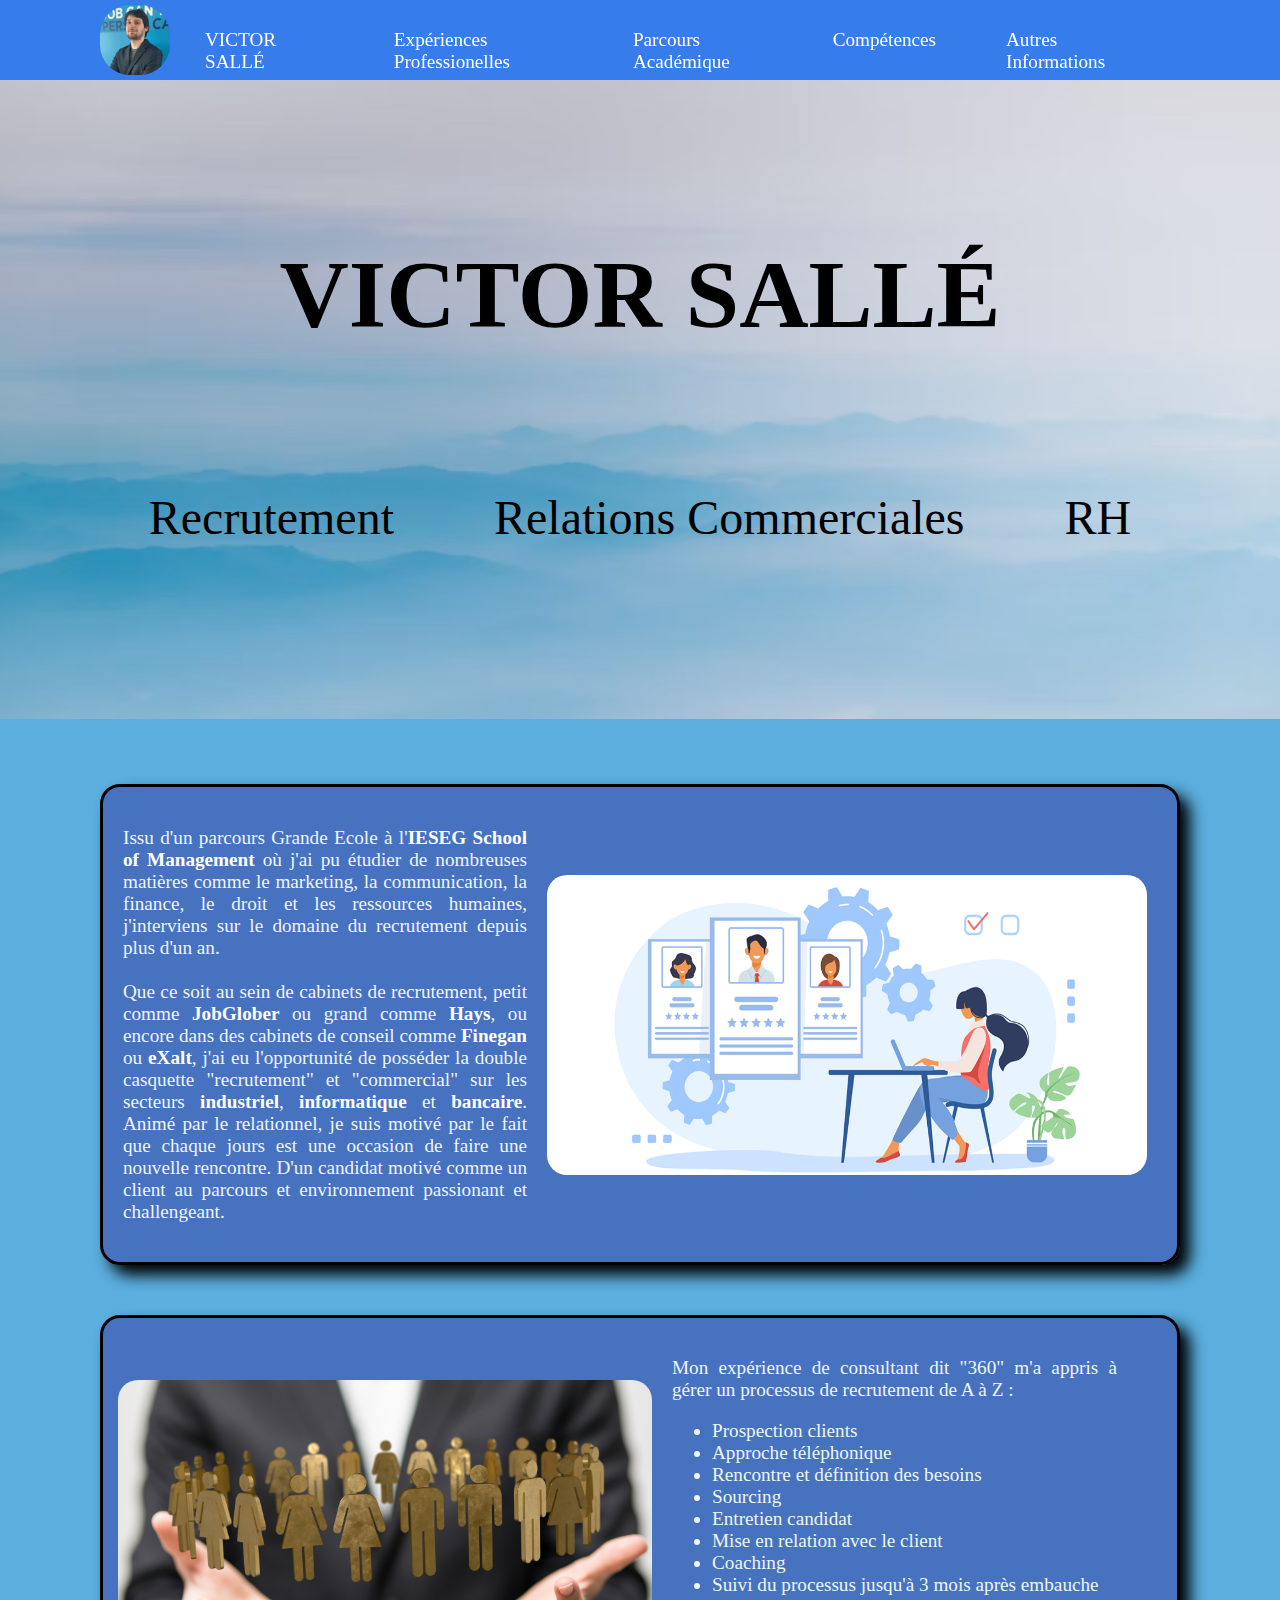
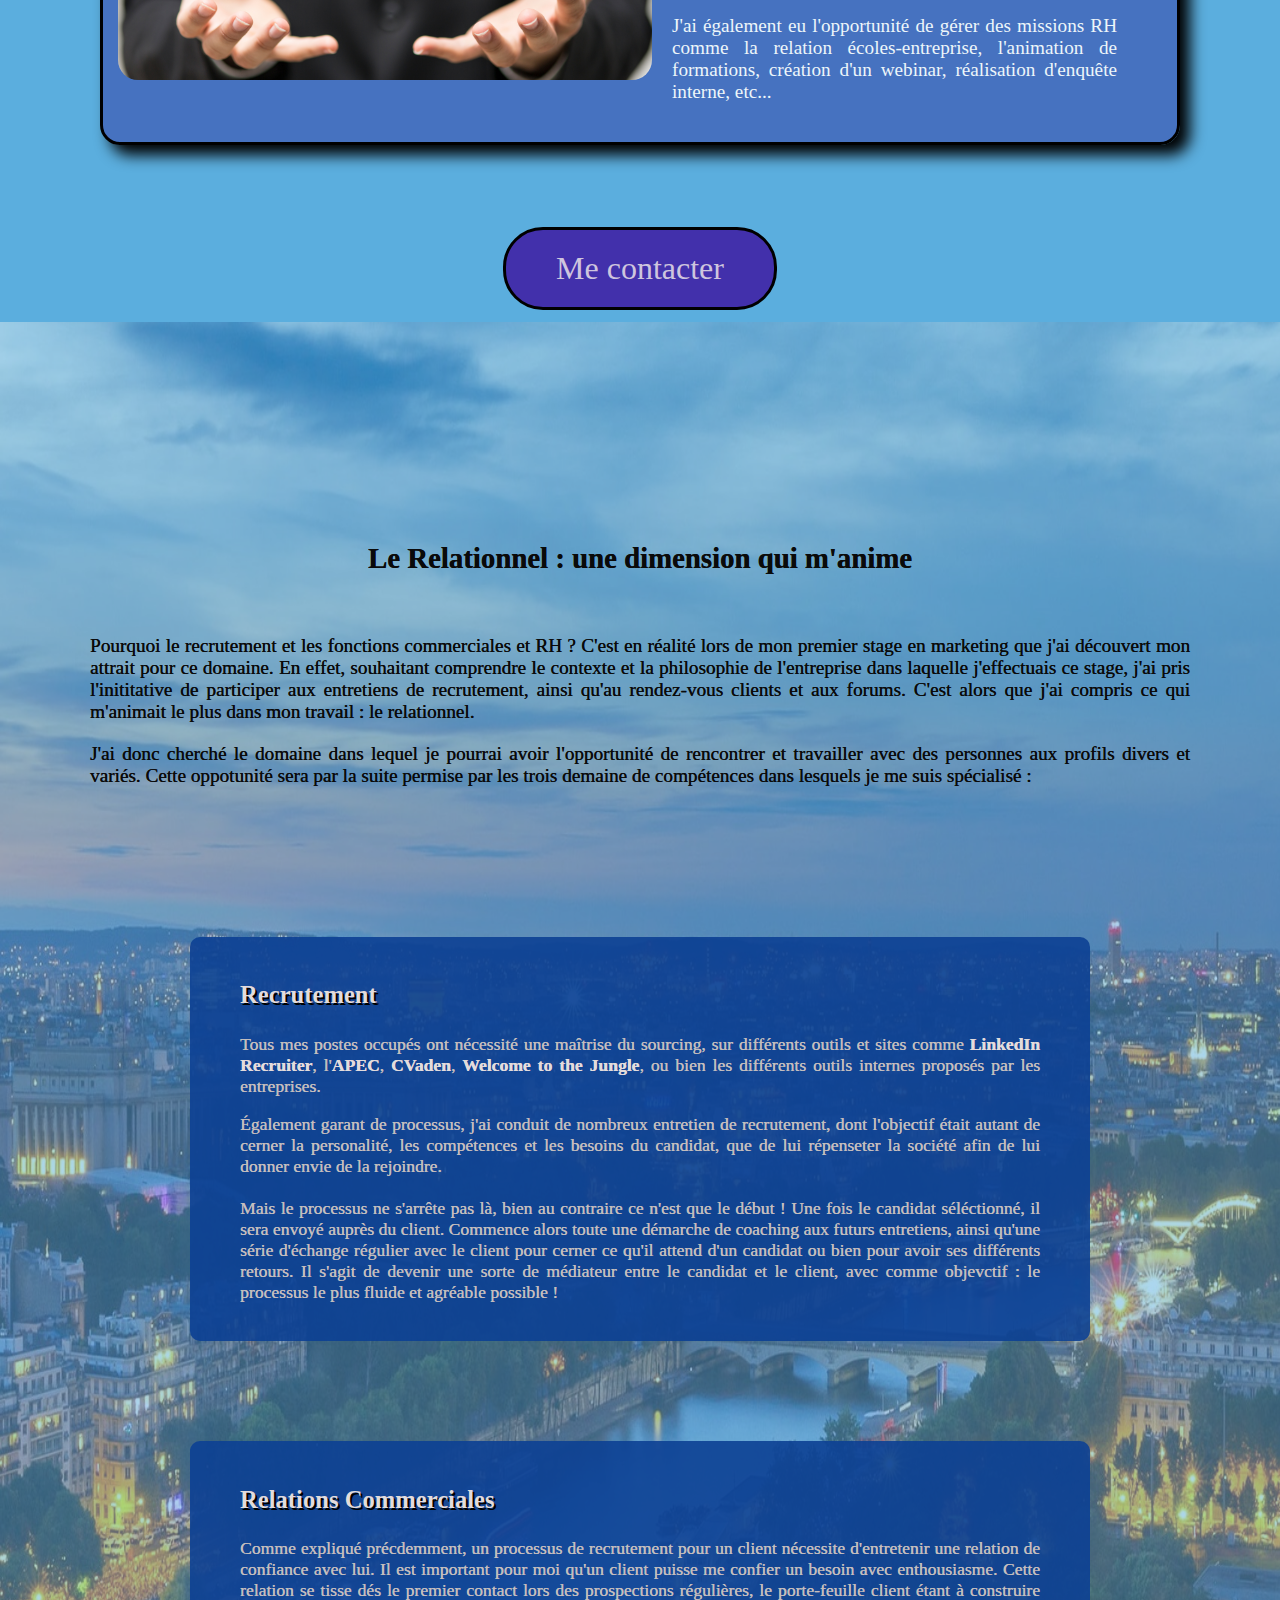
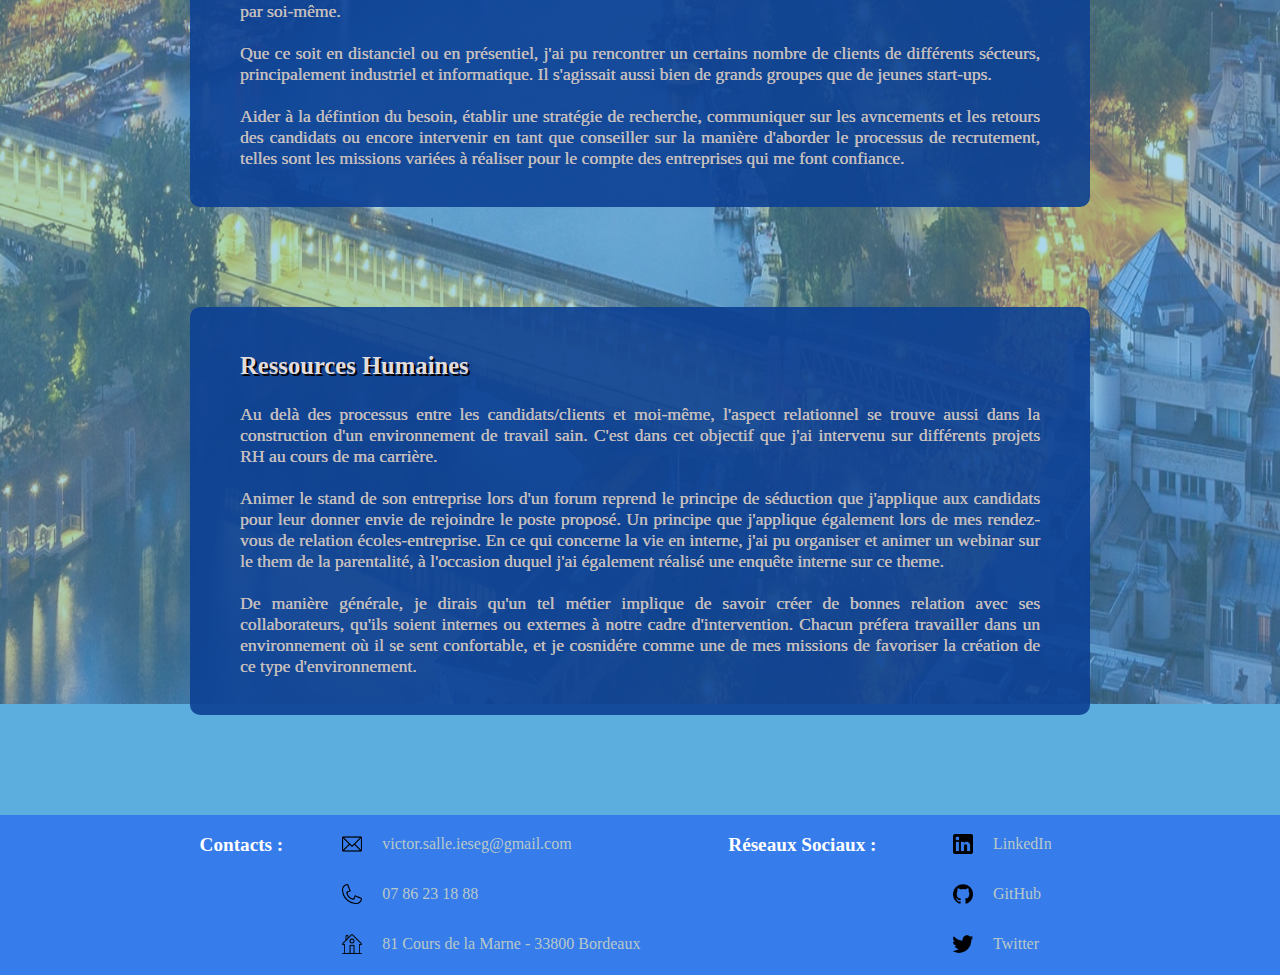
==== index.html @ 199d0241 "Corrected navbar activation zone" ====
<!DOCTYPE html>
<html lang="en">

<head>
    <meta charset="utf-8">
    <title>CV Accueil</title>
    <link href="Pages CSS/Style.css" rel="stylesheet">
    <link href="Pages CSS/CV_Accueil.css" rel="stylesheet">
</head>

<body>

<header class="banniere">
      <img class="PP" src="Images/MoiPro.jpeg" title="Prise chez Hays Luxembourg en 2022 !" alt="Photo de profil professionelle">
    <nav>

      <div>
      <div class="MenuDeroulant1">
        <a href="index.html"><div class="lien_nav">VICTOR SALLÉ</div></a>
      </div>
        <ul class="ListeDeroulante">
          <a href="#Presentation" class="LienDeroulant"><li class="ElementDeroulant">Présentation</li></a>
          <a href="#Relationnel" class="LienDeroulant"><li class="ElementDeroulant">Relationnel</li></a>
          <a href="#Recrutement" class="LienDeroulant"><li class="ElementDeroulant">Recrutement</li></a>
          <a href="#RelCommerciales" class="LienDeroulant"><li class="ElementDeroulant">Relations commerciales</li></a>
          <a href="#RessourcesHumaines" class="LienDeroulant"><li class="ElementDeroulant">Ressources humaines</li></a>
        </ul>
      </div>

      <div>
      <div class="MenuDeroulant2">
        <a href="ExperiencesProfessionelles.html"><div class="lien_nav">Expériences Professionelles</div></a>
      </div>
          <ul class="ListeDeroulante">
            <a href="ExperiencesProfessionelles.html#eXalt" class="LienDeroulant"><li class="ElementDeroulant">eXalt</li></a>
            <a href="ExperiencesProfessionelles.html#Finegan" class="LienDeroulant"><li class="ElementDeroulant">Finegan</li></a>
            <a href="ExperiencesProfessionelles.html#JobGlober" class="LienDeroulant"><li class="ElementDeroulant">JobGlober</li></a>
            <a href="ExperiencesProfessionelles.html#HAYS" class="LienDeroulant"><li class="ElementDeroulant">HAYS</li></a>
          </ul>
        </div>

      <div>
      <div class="MenuDeroulant3">  
        <a href="ParcoursAcademique.html"><div class="lien_nav">Parcours Académique</div></a>
      </div>
          <ul class="ListeDeroulante">
            <a href="ParcoursAcademique.html#Onogone" class="LienDeroulant"><li class="ElementDeroulant">Onogone (Stage)</li></a>
            <a href="ParcoursAcademique.html#IESEG" class="LienDeroulant"><li class="ElementDeroulant">IESEG</li></a>
            <a href="ParcoursAcademique.html#MarieCurie" class="LienDeroulant"><li class="ElementDeroulant">Classe Préparatoire</li></a>
          </ul>
      </div>

      <div>
      <div class="MenuDeroulant4">
        <a href="Competences.html"><div class="lien_nav">Compétences</div></a>
      </div>
          <ul class="ListeDeroulante">
            <a href="Competences.html#Bilan" class="LienDeroulant"><li class="ElementDeroulant">Tableau</li></a>
            <a href="Competences.html#Langues" class="LienDeroulant"><li class="ElementDeroulant">Langues</li></a>
          </ul>
      </div>

      <div>
      <div class="MenuDeroulant5">
        <a href="AutresInformations.html"><div class="lien_nav">Autres Informations</div></a>
      </div>
          <ul class="ListeDeroulante">
            <a href="AutresInformations.html#ProfesseurParticulier" class="LienDeroulant"><li class="ElementDeroulant">Professeur Particulier</li></a>
            <a href="AutresInformations.html#EXPAssociative" class="LienDeroulant"><li class="ElementDeroulant">EXP Associatives</li></a>
            <a href="AutresInformations.html#AutresID" class="LienDeroulant"><li class="ElementDeroulant">Autres</li></a>
            <a href="AutresInformations.html#Voyage" class="LienDeroulant"><li class="ElementDeroulant">Voyage 2023</li></a>
          </ul>
        </div>

    </nav>
</header>

<main>

<img src="Images/PortraitParis.jpg" class="PortraitParis">

<div class="Background_Titre">
<h1>VICTOR SALLÉ</h1>

<section class="specialite">
    <a href="#Recrutement" class="AnchorAccueil">Recrutement</a>
    <a href="#RelCommerciales" class="AnchorAccueil">Relations Commerciales</a>
    <a href="#RessourcesHumaines" class="AnchorAccueil">RH</a>
</section>
</div>

<section class="Section" id="Presentation">
<p class="paragraphe">
Issu d'un parcours Grande Ecole à l'<a href="https://www.ieseg.fr/" target="_blank"><strong>IESEG School of Management</strong></a> où j'ai pu étudier de nombreuses matières comme le marketing, la communication, la finance, le droit et les ressources humaines, j'interviens sur le domaine du recrutement depuis plus d'un an. <br> <br>
Que ce soit au sein de cabinets de recrutement, petit comme <a href="https://jobglober.com/" target="_blank"><strong>JobGlober</strong></a> ou grand comme <a href="https://www.hays.lu/" target="_blank"><strong>Hays</strong></a>, ou encore dans des cabinets de conseil comme <a href="https://finegan.fr/" target="_blank"><strong>Finegan</strong></a> ou <a href="https://www.exalt-company.com/" target="_blank"><strong>eXalt</strong></a>, j'ai eu l'opportunité de posséder la double casquette "recrutement" et "commercial" sur les secteurs <strong>industriel</strong>, <strong>informatique</strong> et <strong>bancaire</strong>. Animé par le relationnel, je suis motivé par le fait que chaque jours est une occasion de faire une nouvelle rencontre. D'un candidat motivé comme un client au parcours et environnement passionant et challengeant. 
</p>
<img class="ImagesDroite" src="Images/cabinet-de-recrutement.png">
</section>

<section class="Section Section-margin">
  <img class="ImagesGauche" src="Images/ConsultantMains.png">
  <div class="paragraphe paragraphe-margin">
  <p>
  Mon expérience de consultant dit "360" m'a appris à gérer un processus de recrutement de A à Z :
  </p>
  <ul>
    <li>Prospection clients</li>
    <li>Approche téléphonique</li>
    <li>Rencontre et définition des besoins</li>
    <li>Sourcing</li>
    <li>Entretien candidat</li>
    <li>Mise en relation avec le client</li>
    <li>Coaching</li>
    <li>Suivi du processus jusqu'à 3 mois après embauche</li>
  </ul>
  <p>
    J'ai également eu l'opportunité de gérer des missions RH comme la relation écoles-entreprise, l'animation de formations, création d'un webinar, réalisation d'enquête interne, etc...
  </p>
</div>
</section>

<a href="mailto:victor.salle.ieseg@gmail.com" class="BoutonContact">
<div class="me_contacter">
  <p class="contacter">
  Me contacter
  </p>
</div>
</a>

<div class="Relationnel" id="Relationnel">
<h2>Le Relationnel : une dimension qui m'anime</h2>
<p>Pourquoi le recrutement et les fonctions commerciales et RH ? C'est en réalité lors de mon premier stage en marketing que j'ai découvert mon attrait pour ce domaine. En effet, souhaitant comprendre le contexte et la philosophie de l'entreprise dans laquelle j'effectuais ce stage, j'ai pris l'inititative de participer aux entretiens de recrutement, ainsi qu'au rendez-vous clients et aux forums. C'est alors que j'ai compris ce qui m'animait le plus dans mon travail : le relationnel.</p>
<p>J'ai donc cherché le domaine dans lequel je pourrai avoir l'opportunité de rencontrer et travailler avec des personnes aux profils divers et variés. Cette oppotunité sera par la suite permise par les trois demaine de compétences dans lesquels je me suis spécialisé :</p>
</div>

<div id="Recrutement" class="Recrutement">
<h3>Recrutement</h3>
<p>Tous mes postes occupés ont nécessité une maîtrise du sourcing, sur différents outils et sites comme <a href="https://business.linkedin.com/talent-solutions/recruiter-lite?src=go-pa&trk=sem-ga_campid.17510324354_asid.139217236273_crid.604286472194_kw.linkedin%20recruiter_d.c_tid.kwd-307438858763_n.g_mt.e_geo.9109552&mcid=6945090833574424606&cid=&gclid=CjwKCAiAgeeqBhBAEiwAoDDhn_oOKyhzd-DiiI-5wSI6_PDsruH08LV8bjFw_ylTdvzJfDo5fVkFmxoCUSIQAvD_BwE&gclsrc=aw.ds" target="_blank"><strong>LinkedIn Recruiter</strong></a>, l'<a href="https://www.apec.fr/" target="_blank"><strong>APEC</strong></a>, <a href="https://www.cvaden.com/" target="_blank"><strong>CVaden</strong></a>, <a href="https://www.welcometothejungle.com/fr" target="_blank"><strong>Welcome to the Jungle</strong></a>, ou bien les différents outils internes proposés par les entreprises.</p>
<p>Également garant de processus, j'ai conduit de nombreux entretien de recrutement, dont l'objectif était autant de cerner la personalité, les compétences et les besoins du candidat, que de lui répenseter la société afin de lui donner envie de la rejoindre. <br>
<br> Mais le processus ne s'arrête pas là, bien au contraire ce n'est que le début ! Une fois le candidat séléctionné, il sera envoyé auprès du client. Commence alors toute une démarche de coaching aux futurs entretiens, ainsi qu'une série d'échange régulier avec le client pour cerner ce qu'il attend d'un candidat ou bien pour avoir ses différents retours. Il s'agit de devenir une sorte de médiateur entre le candidat et le client, avec comme objevctif : le processus le plus fluide et agréable possible !<br>
</p>
</div>

<div id="RelCommerciales" class="RelCommerciales">
<h3>Relations Commerciales</h3>
<p>Comme expliqué précdemment, un processus de recrutement pour un client nécessite d'entretenir une relation de confiance avec lui. Il est important pour moi qu'un client puisse me confier un besoin avec enthousiasme. Cette relation se tisse dés le premier contact lors des prospections régulières, le porte-feuille client étant à construire par soi-même. <br>
  <br> Que ce soit en distanciel ou en présentiel, j'ai pu rencontrer un certains nombre de clients de différents sécteurs, principalement industriel et informatique. Il s'agissait aussi bien de grands groupes que de jeunes start-ups. <br>
  <br> Aider à la défintion du besoin, établir une stratégie de recherche, communiquer sur les avncements et les retours des candidats ou encore intervenir en tant que conseiller sur la manière d'aborder le processus de recrutement, telles sont les missions variées à réaliser pour le compte des entreprises qui me font confiance. 
</p>
</div>

<div id="RessourcesHumaines" class="RessourcesHumaines">
<h3>Ressources Humaines</h3>
Au delà des processus entre les candidats/clients et moi-même, l'aspect relationnel se trouve aussi dans la construction d'un environnement de travail sain. C'est dans cet objectif que j'ai intervenu sur différents projets RH au cours de ma carrière. <br>
<br> Animer le stand de son entreprise lors d'un forum reprend le principe de séduction que j'applique aux candidats pour leur donner envie de rejoindre le poste proposé. Un principe que j'applique également lors de mes rendez-vous de relation écoles-entreprise. En ce qui concerne la vie en interne, j'ai pu organiser et animer un webinar sur le them de la parentalité, à l'occasion duquel j'ai également réalisé une enquête interne sur ce theme. <br>
<br> De manière générale, je dirais qu'un tel métier implique de savoir créer de bonnes relation avec ses collaborateurs, qu'ils soient internes ou externes à notre cadre d'intervention. Chacun préfera travailler dans un environnement où il se sent confortable, et je cosnidére comme une de mes missions de favoriser la création de ce type d'environnement.</p>
</div>

</main>

<footer id="footer">

<section class="Categorie Contacts">
<p class="TitleFooter"><strong>Contacts :</strong></p>

<div class="BlockFooter">

  <div class="AlignementLogos">
    <img class="Logos" src="Logos/LogoEmail.png">
    <p><a href="mailto:victor.salle.ieseg@gmail.com">victor.salle.ieseg@gmail.com</a></p>
  </div>

  <div class="AlignementLogos">
    <img class="Logos" src="Logos/LogoTelephone.png">
    <p> 07 86 23 18 88</p>
  </div>

  <div class="AlignementLogos">
    <img class="Logos" src="Logos/LogoMaison.png">
    <p><a target="_blank" href ="https://www.google.com/maps/place/81+Cr+de+la+Marne,+33800+Bordeaux/@44.829586,-0.5727303,17z/data=!3m1!4b1!4m6!3m5!1s0xd5527b5e5c59893:0x36a3e109921587f1!8m2!3d44.8295861!4d-0.5678594!16s%2Fg%2F11c12pj9_7?entry=ttu"> 81 Cours de la Marne - 33800 Bordeaux</a></p>
  </div>


</div>
</section>

<section class="Categorie SNS">
  <p class="TitleFooter"><strong>Réseaux Sociaux :</strong></p>
  
  <div class="BlockFooter">

    <div class="AlignementLogos">
      <img class="Logos" src="Logos/LogoLinkedIn.png">
     <p><a href="https://www.linkedin.com/in/victor-sall%C3%A9-18b15714a/" target="_blank">LinkedIn</a></p>
    </div>

    <div class="AlignementLogos">
      <img class="Logos" src="Logos/LogoGithub.png">
    <p><a href="https://github.com/JustneedVic/CV" target="_blank">GitHub</a></p>
    </div>

    <div class="AlignementLogos">
      <img class="Logos" src="Logos/LogoTwitter.png">
    <p><a href="https://twitter.com/JustneedVictor" target="_blank">Twitter</a></p>
    </div>

  </div>
 </section>
  
</footer>

</body>

</html>
---- Pages CSS/Style.css ----
header {
    background-color: #367ceb;
    height: 80px;
    position: sticky;
    top: 0px;
    z-index: 3;
}

footer {
    background-color: #367ceb;
    height: 160px;
    display: flex;
    flex-direction: row;
    justify-content: space-around;
    color: #b9c9c9;
    
}

body {
    background-color: #5baede;
    margin: 0px;
}

nav {
    color: white;
    width: 1200px;
    display: flex;
    flex-direction: row;
    margin-right: 120px;
    justify-content: right;
    align-items: flex-start;
    font-size: 1.2em;
}

#Victor {
    padding-left: 40px;
    padding-right: 40px;
}

.lien_nav {
    color: white;
    margin-top: 11px;
    padding-top: 18px;
    padding-bottom: 18px;
    padding-left: 35px;
    padding-right: 35px;
    text-decoration: none;
    transition: background-color 200ms
}

.lien_nav:hover {
    background: #0a7091;
}

.banniere nav a {
    text-decoration: none;
}

.PP {
    width: 70px;
    height: 70px;
    border-radius: 30px;
    margin-left: 100px;
    margin-top: 5px;
}

.banniere {
    display: flex;
    justify-content: space-between;
}

.ListeDeroulante {
    margin-top: 12.5px;
    line-height: 30px;
    background: #367ceb;
    padding-left: 27px;
    border-left: solid 1px;
    border-right: solid 1px;
    transform: scaleY(0);
    transition: transform 150ms;
    transform-origin: 50% 0%;
}

.ElementDeroulant {
    border: solid 1px;
    padding-right: 5px;
    padding-left: 5px;
    transition: background-color 200ms;
}

.ElementDeroulant:hover {
    background: #0a7091;
}

.LienDeroulant {
    color: white;
}

.LienDeroulant:hover {
    color: white
}

:is(.MenuDeroulant1, .MenuDeroulant2, .MenuDeroulant3, .MenuDeroulant4, .MenuDeroulant5):hover + .ListeDeroulante {
    border-top: solid 1px;
    border-bottom: solid 1px;
    transform: ScaleY(1)
}

a {
    text-decoration: none;
    color: black;
}

a:hover {
    text-decoration: underline;
    color: #29248a;
}

.BlocEXP {
    color: #c4bebe;
    display: block;
    background-color: rgba(68, 107, 189, 0.9);
    width: 1000px;
    text-align: justify;
    margin: auto;
    margin-bottom: 100px;
    padding: 20px 50px;
    font-size: 1.1em;
    text-shadow: 0.3px 0.3px;
    border-radius: 10px;
    box-shadow: 10px 10px 25px black;
    position: relative;
    z-index: 2;
    transition: box-shadow 500ms
}

.BlocEXP:hover {
    box-shadow: 20px 20px 50px black;
}

.BlocEXP strong {
    color: #bac9d1
}

.Categorie {
    display: flex;
    flex-direction: row;
    justify-content: space-around;
}

.Contacts {
    width: 500px;
    margin-left: 100px;
}

.SNS {   
    width: 400px;
    position: relative;
    right: 120px
}

.TitleFooter {
    font-size: 1.2em;
    color: white;
}

.Logos {
    width: 20px;
    height: 20px;
}

.AlignementLogos {
    display: flex;
    flex-direction: row;
    gap: 20px;
    align-items: center;
}

.BlockFooter {
    margin-top: 4px
}

footer a {
    color: #b9c9c9
}
---- Pages CSS/CV_Accueil.css ----
h1 {
    text-align: center;
    font-size: 6em;
    position: relative;
    top: 160px;
}

h2 {
    text-align: center;
    margin-bottom: 60px;
    
}

h3 {
    font-size: 1.4em;
    color: #e3dcdc;
    text-shadow: 2px 2px black;
}

.specialite {
    display: flex;
    flex-direction: row;
    justify-content: center;
    gap: 100px;
    font-size: 3em;
    margin-top: 300px;
    margin-bottom: 200px;
}

.Background_Titre {
    background-image: url(../Images/BackgroundTitre.PNG);
    background-size: cover;
    background-position: center;
    background-repeat: no-repeat;
    height: 640px;
    position: relative;
    bottom: 65px;
}

.AnchorAccueil {
    transition: opacity 100ms
}

.AnchorAccueil:hover {
    opacity: 0.5;
    color: black;
    text-decoration: none;
}

#Presentation {
    scroll-margin-top: 100px;
}

.Section {
    color: #edf6fa;
    display: flex;
    flex-direction: row;
    justify-content: space-around;
    align-items: center;
    background-color:rgba(68, 107, 189, 0.9);
    border-radius: 20px;
    border: solid;
    border-color: black;
    margin-left: 100px;
    margin-right: 100px;
    box-shadow: 10px 10px 15px black;
    transition: box-shadow 500ms
}

.Section:hover {
    box-shadow: 20px 20px 30px black
}

.Section Strong {
    color: white;
}

.paragraphe {
    width: 500px;
    padding: 20px;
    font-size: 1.2em;
    text-align: justify;
}

.Section-margin {
    margin-top: 50px;
}

.paragraphe-margin {
    margin-right: 40px;
}

.ImagesDroite {
    border-radius: 20px;
    width: 600px;
    height: 300px;
    margin-right: 30px;
}

.ImagesGauche {
    border-radius: 20px;
    width: 600px;
    height: 300px;
    margin-left: 15px;
}

.me_contacter {
    display: flex;
    flex-direction: row;
    justify-content: center;
    margin-top: 50px;
    margin-bottom: 200px;
}

.contacter {
    background: #4230ab;
    border-radius: 40px;
    border: solid;
    border-color: black;
    color: #cec5de;
    padding: 20px 50px;
    font-size: 2em;
    transition: all 200ms;
}

.contacter:hover {
    transform: scale(1.20);
    background:  rgba(66, 48, 171, 0.5);
}

.BoutonContact:hover {
    color: black;
    text-decoration: none;
}

.PortraitParis {
    opacity: 0.5;
    position: absolute;
    z-index: 1;
    top: 1922px;
    width: 100%;
    height: 1982px;
}

.Relationnel {
    color: #0a0a0a;
    width: 1100px;
    text-align: justify;
    margin: auto;
    font-size: 1.2em;
    margin-top: 100px;
    margin-bottom: 150px;
    position: relative;
    z-index: 2;
    text-shadow: 0.3px 0.3px;
}

#Relationnel {
    scroll-margin-top: 180px;
}

.Recrutement, .RelCommerciales, .RessourcesHumaines {
    display: block;
    background-color: rgba(12, 64, 148, 0.9);
    width: 800px;
    text-align: justify;
    margin: auto;
    font-size: 1.1em;
    margin-bottom: 100px;
    padding: 20px 50px;
    border-radius: 10px;
    position: relative;
    z-index: 2;
    text-shadow: 0.3px 0.3px;
    color: #c4bebe;
    scroll-margin-top: 100px;
    transition: box-shadow 300ms
}

.Recrutement:hover, .RelCommerciales:hover, .RessourcesHumaines:hover {
    box-shadow: 20px 20px 30px black
}

.Recrutement a {
    color: #e3dcdc
}
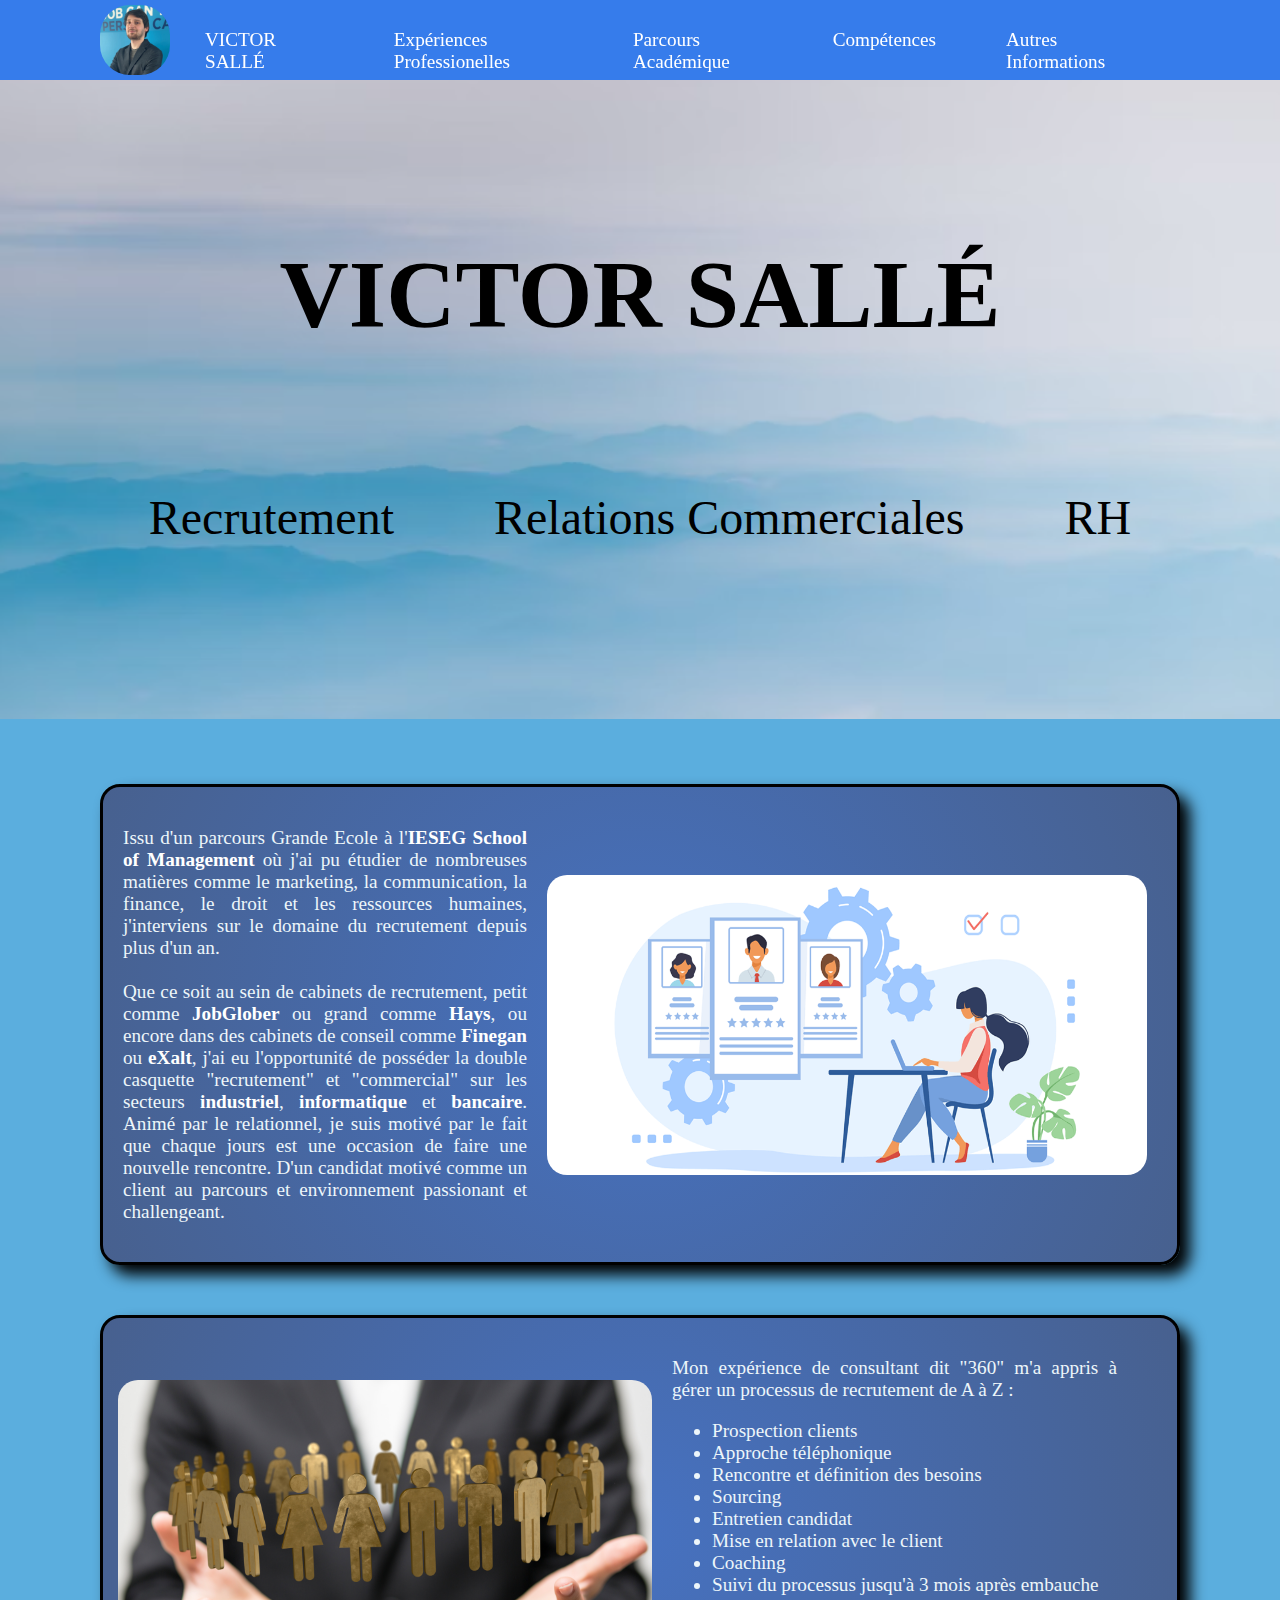
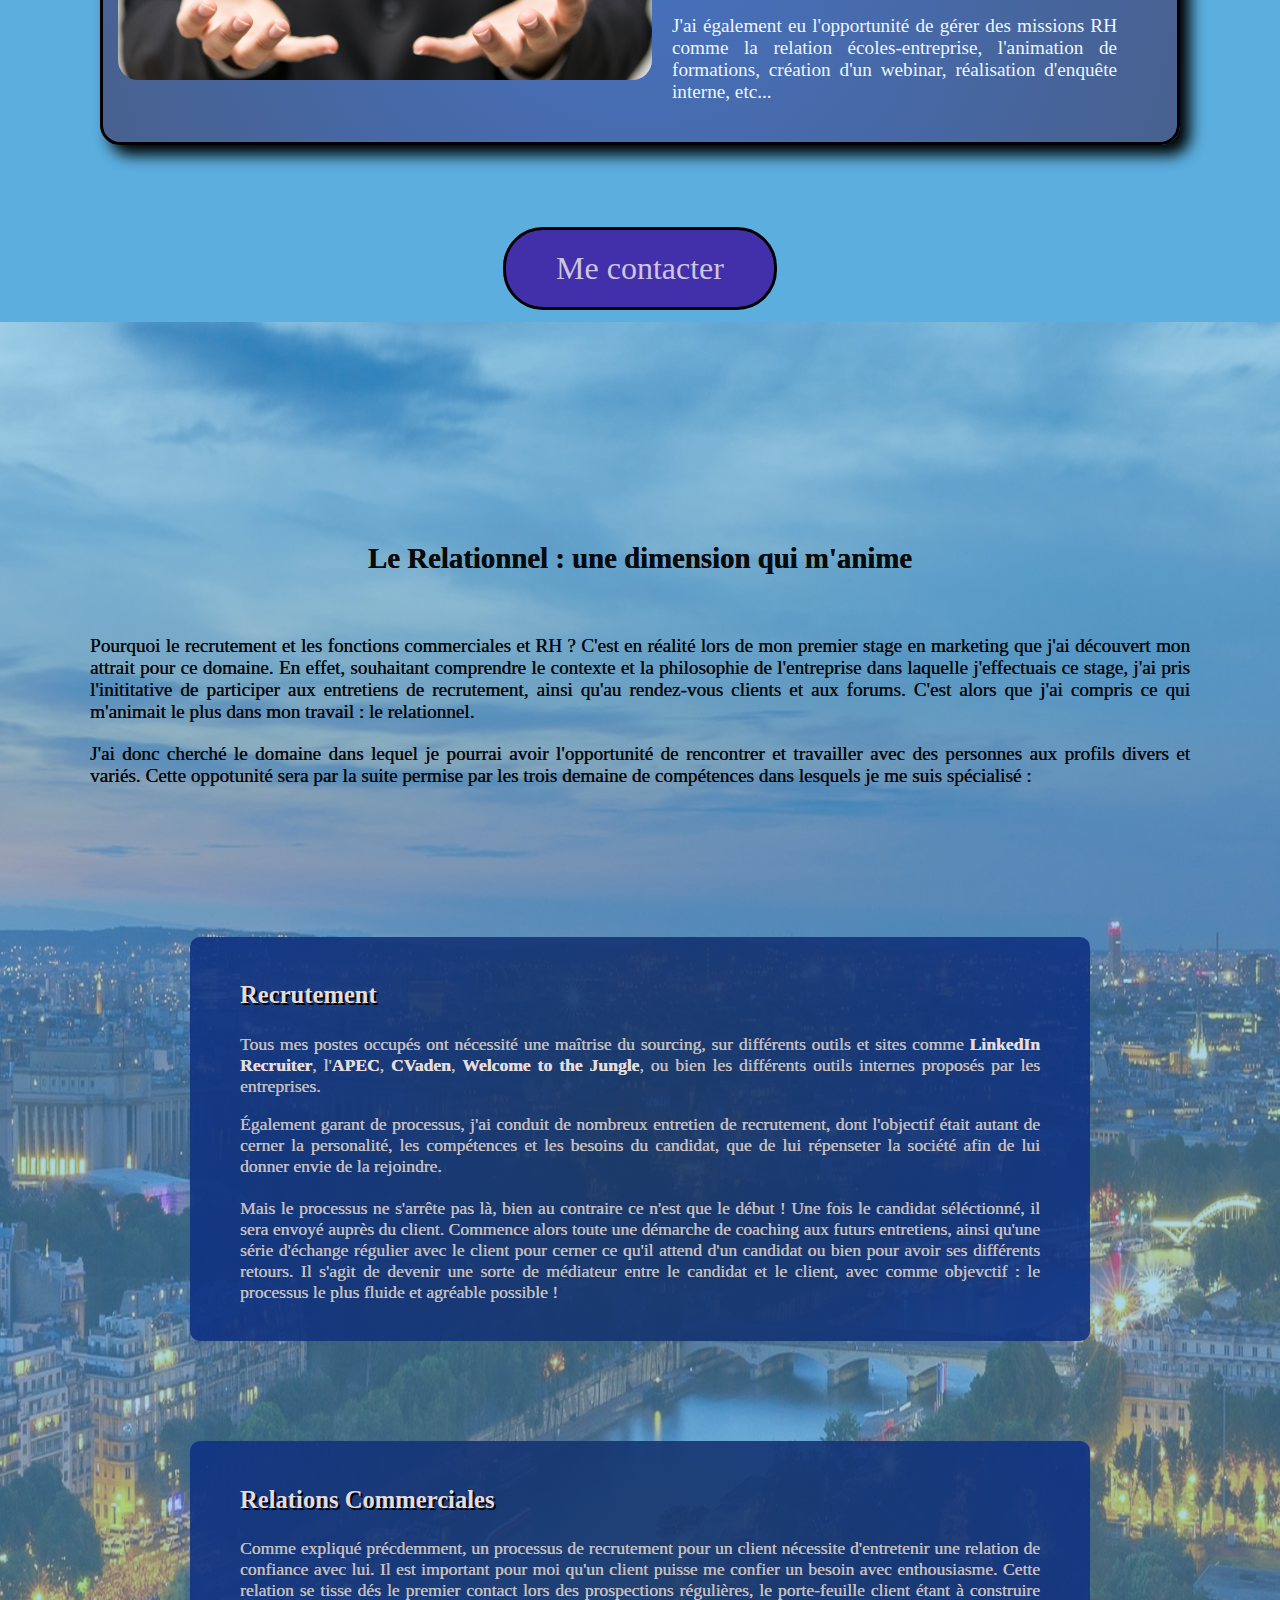
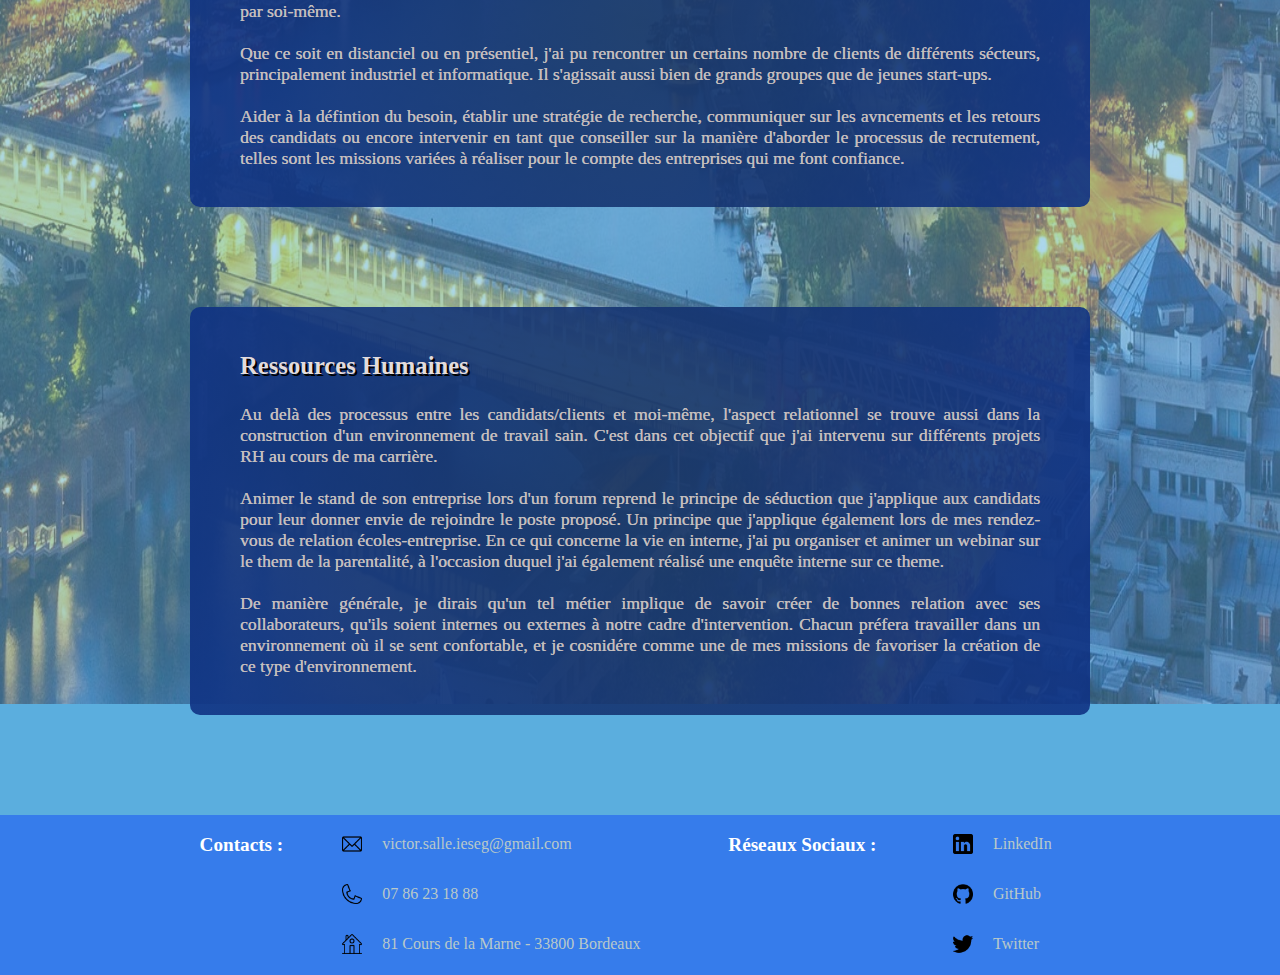
==== commit cc56e54b: "Added Animation Section" ====
--- a/index.html
+++ b/index.html
@@ -14,10 +14,8 @@
       <img class="PP" src="Images/MoiPro.jpeg" title="Prise chez Hays Luxembourg en 2022 !" alt="Photo de profil professionelle">
     <nav>
 
-      <div>
       <div class="MenuDeroulant1">
-        <a href="index.html"><div class="lien_nav">VICTOR SALLÉ</div></a>
-      </div>
+      <a href="index.html"><div class="lien_nav">VICTOR SALLÉ</div></a>
         <ul class="ListeDeroulante">
           <a href="#Presentation" class="LienDeroulant"><li class="ElementDeroulant">Présentation</li></a>
           <a href="#Relationnel" class="LienDeroulant"><li class="ElementDeroulant">Relationnel</li></a>
@@ -27,10 +25,8 @@
         </ul>
       </div>
 
-      <div>
       <div class="MenuDeroulant2">
         <a href="ExperiencesProfessionelles.html"><div class="lien_nav">Expériences Professionelles</div></a>
-      </div>
           <ul class="ListeDeroulante">
             <a href="ExperiencesProfessionelles.html#eXalt" class="LienDeroulant"><li class="ElementDeroulant">eXalt</li></a>
             <a href="ExperiencesProfessionelles.html#Finegan" class="LienDeroulant"><li class="ElementDeroulant">Finegan</li></a>
@@ -39,31 +35,26 @@
           </ul>
         </div>
 
-      <div>
-      <div class="MenuDeroulant3">  
-        <a href="ParcoursAcademique.html"><div class="lien_nav">Parcours Académique</div></a>
-      </div>
-          <ul class="ListeDeroulante">
-            <a href="ParcoursAcademique.html#Onogone" class="LienDeroulant"><li class="ElementDeroulant">Onogone (Stage)</li></a>
-            <a href="ParcoursAcademique.html#IESEG" class="LienDeroulant"><li class="ElementDeroulant">IESEG</li></a>
-            <a href="ParcoursAcademique.html#MarieCurie" class="LienDeroulant"><li class="ElementDeroulant">Classe Préparatoire</li></a>
-          </ul>
-      </div>
-
-      <div>
-      <div class="MenuDeroulant4">
-        <a href="Competences.html"><div class="lien_nav">Compétences</div></a>
-      </div>
-          <ul class="ListeDeroulante">
-            <a href="Competences.html#Bilan" class="LienDeroulant"><li class="ElementDeroulant">Tableau</li></a>
-            <a href="Competences.html#Langues" class="LienDeroulant"><li class="ElementDeroulant">Langues</li></a>
-          </ul>
-      </div>
-
-      <div>
+        <div class="MenuDeroulant3">  
+          <a href="ParcoursAcademique.html"><div class="lien_nav">Parcours Académique</div></a>
+            <ul class="ListeDeroulante">
+              <a href="ParcoursAcademique.html#Onogone" class="LienDeroulant"><li class="ElementDeroulant">Onogone (Stage)</li></a>
+              <a href="ParcoursAcademique.html#IESEG" class="LienDeroulant"><li class="ElementDeroulant">IESEG</li></a>
+              <a href="ParcoursAcademique.html#MarieCurie" class="LienDeroulant"><li class="ElementDeroulant">Classe Préparatoire</li></a>
+            </ul>
+          </div>
+
+          <div class="MenuDeroulant4">
+            <a href="Competences.html"><div class="lien_nav">Compétences</div></a>
+              <ul class="ListeDeroulante">
+                <a href="Competences.html#Bilan" class="LienDeroulant"><li class="ElementDeroulant">Tableau</li></a>
+                <a href="Competences.html#Langues" class="LienDeroulant"><li class="ElementDeroulant">Langues</li></a>
+                <a href="Competences.html#Animations" class="LienDeroulant"><li class="ElementDeroulant">Animations CSS</li></a>
+              </ul>
+          </div>
+
       <div class="MenuDeroulant5">
         <a href="AutresInformations.html"><div class="lien_nav">Autres Informations</div></a>
-      </div>
           <ul class="ListeDeroulante">
             <a href="AutresInformations.html#ProfesseurParticulier" class="LienDeroulant"><li class="ElementDeroulant">Professeur Particulier</li></a>
             <a href="AutresInformations.html#EXPAssociative" class="LienDeroulant"><li class="ElementDeroulant">EXP Associatives</li></a>
--- a/Pages CSS/Style.css
+++ b/Pages CSS/Style.css
@@ -70,22 +70,23 @@
 }
 
 .ListeDeroulante {
+    display: block;
     margin-top: 12.5px;
     line-height: 30px;
     background: #367ceb;
     padding-left: 27px;
     border-left: solid 1px;
     border-right: solid 1px;
-    transform: scaleY(0);
-    transition: transform 150ms;
-    transform-origin: 50% 0%;
+    max-height: 0;
+    transition: max-height 200ms ease-in;
+    overflow: hidden
 }
 
 .ElementDeroulant {
     border: solid 1px;
     padding-right: 5px;
     padding-left: 5px;
-    transition: background-color 200ms;
+    transition: background-color 300ms;
 }
 
 .ElementDeroulant:hover {
@@ -100,10 +101,16 @@
     color: white
 }
 
-:is(.MenuDeroulant1, .MenuDeroulant2, .MenuDeroulant3, .MenuDeroulant4, .MenuDeroulant5):hover + .ListeDeroulante {
+:is(.MenuDeroulant1, .MenuDeroulant2, .MenuDeroulant3, .MenuDeroulant4, .MenuDeroulant5) {
+    height: 80px
+}
+
+:is(.MenuDeroulant1, .MenuDeroulant2, .MenuDeroulant3, .MenuDeroulant4, .MenuDeroulant5):hover .ListeDeroulante {
+    margin-top: 11.5px;
     border-top: solid 1px;
     border-bottom: solid 1px;
-    transform: ScaleY(1)
+    max-height: 300px;
+    transition: max-height 200ms ease-in;
 }
 
 a {
@@ -119,7 +126,7 @@
 .BlocEXP {
     color: #c4bebe;
     display: block;
-    background-color: rgba(68, 107, 189, 0.9);
+    background: radial-gradient(circle, rgba(58, 98, 186, 0.9) 0%, rgba(33, 67, 139, 0.9) 100%);
     width: 1000px;
     text-align: justify;
     margin: auto;
@@ -184,3 +191,14 @@
     color: #b9c9c9
 }
 
+@keyframes headshake {
+    0% {
+        transform: scale(1.20);
+    }
+    25% {
+        transform: translateY(10px) scale(1.20);
+    }
+    75% {
+        transform: translateY(-10px) scale(1.20);
+    }
+}
--- a/Pages CSS/CV_Accueil.css
+++ b/Pages CSS/CV_Accueil.css
@@ -57,7 +57,7 @@
     flex-direction: row;
     justify-content: space-around;
     align-items: center;
-    background-color:rgba(68, 107, 189, 0.9);
+    background: radial-gradient(circle, rgba(68, 107, 189, 0.9) 0%, rgba(69, 88, 134, 0.9) 100%);
     border-radius: 20px;
     border: solid;
     border-color: black;
@@ -125,7 +125,11 @@
 
 .contacter:hover {
     transform: scale(1.20);
-    background:  rgba(66, 48, 171, 0.5);
+    background:  rgba(66, 48, 171, 0.8);
+}
+
+.contacter:active {
+    animation: headshake 100ms 3;
 }
 
 .BoutonContact:hover {
@@ -161,7 +165,7 @@
 
 .Recrutement, .RelCommerciales, .RessourcesHumaines {
     display: block;
-    background-color: rgba(12, 64, 148, 0.9);
+    background: radial-gradient(circle, rgba(25, 54, 101, 0.9) 0%, rgba(15, 50, 132, 0.9) 100%);
     width: 800px;
     text-align: justify;
     margin: auto;
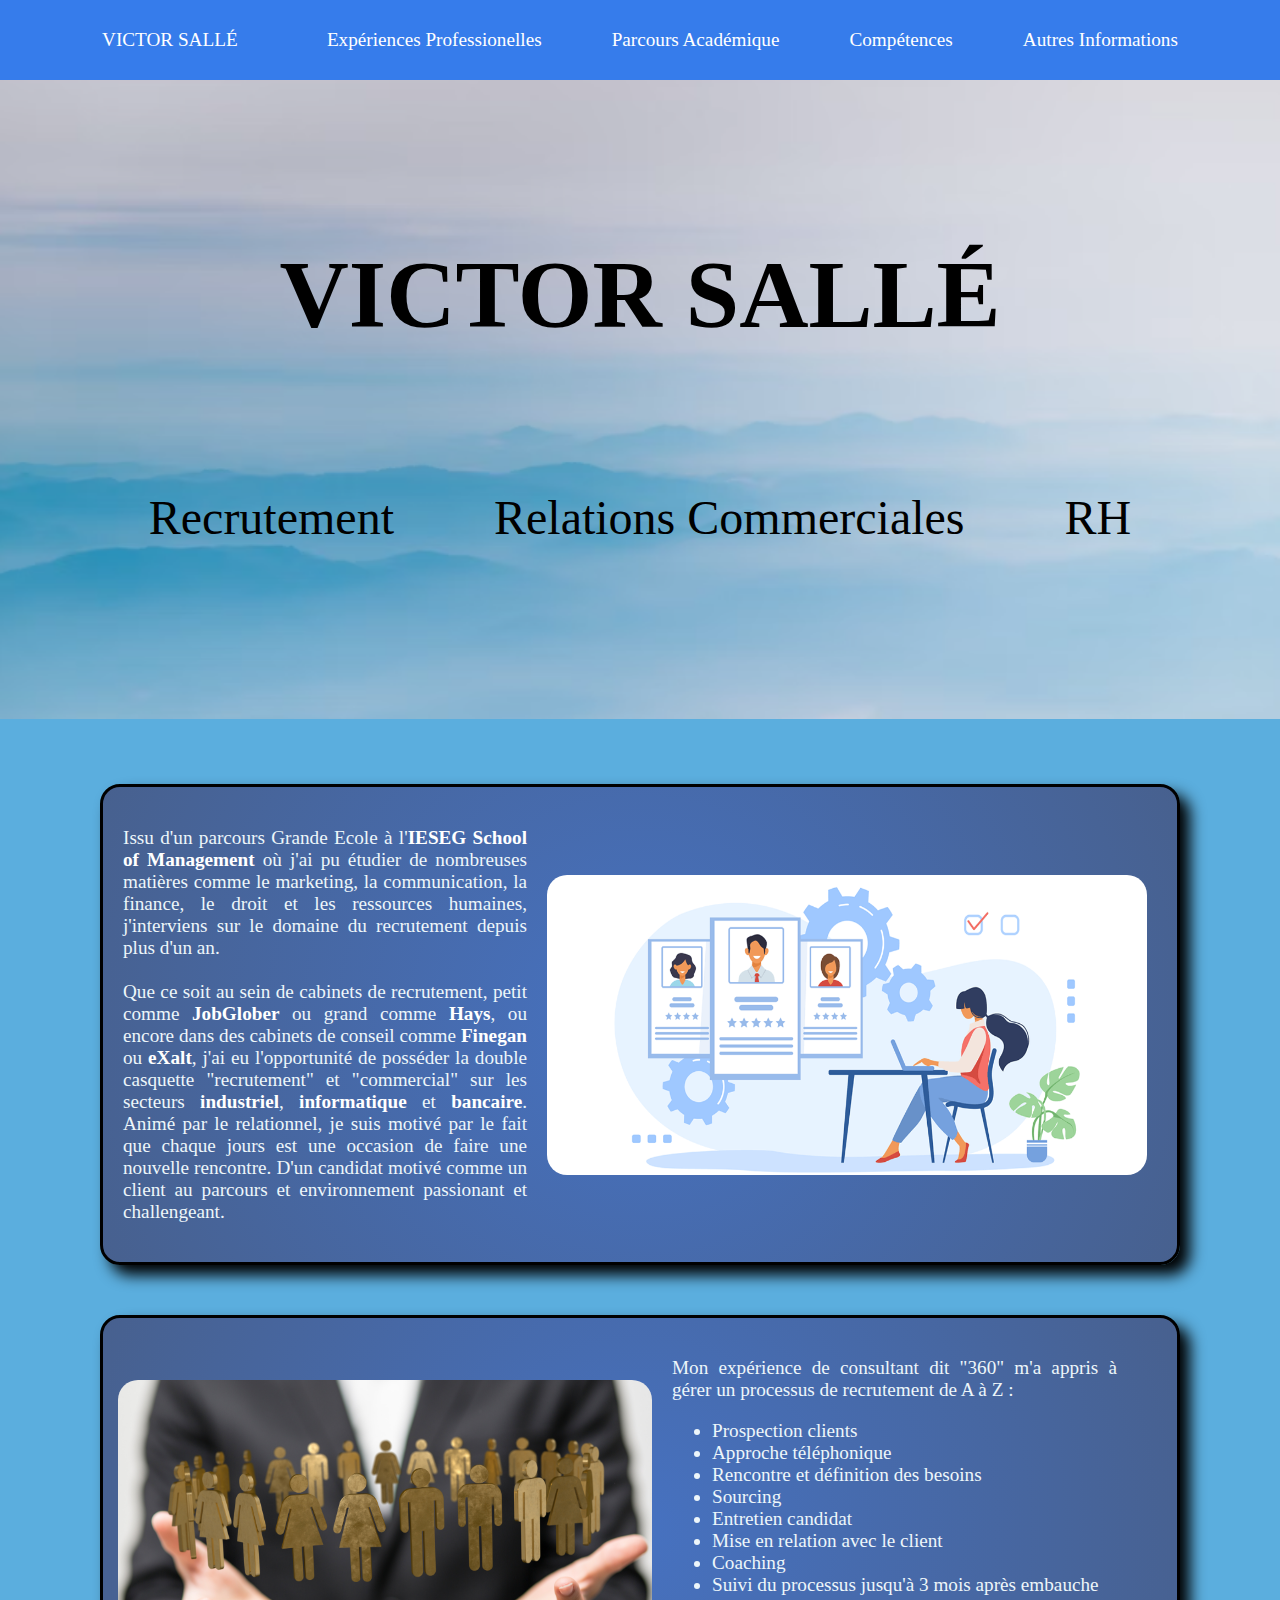
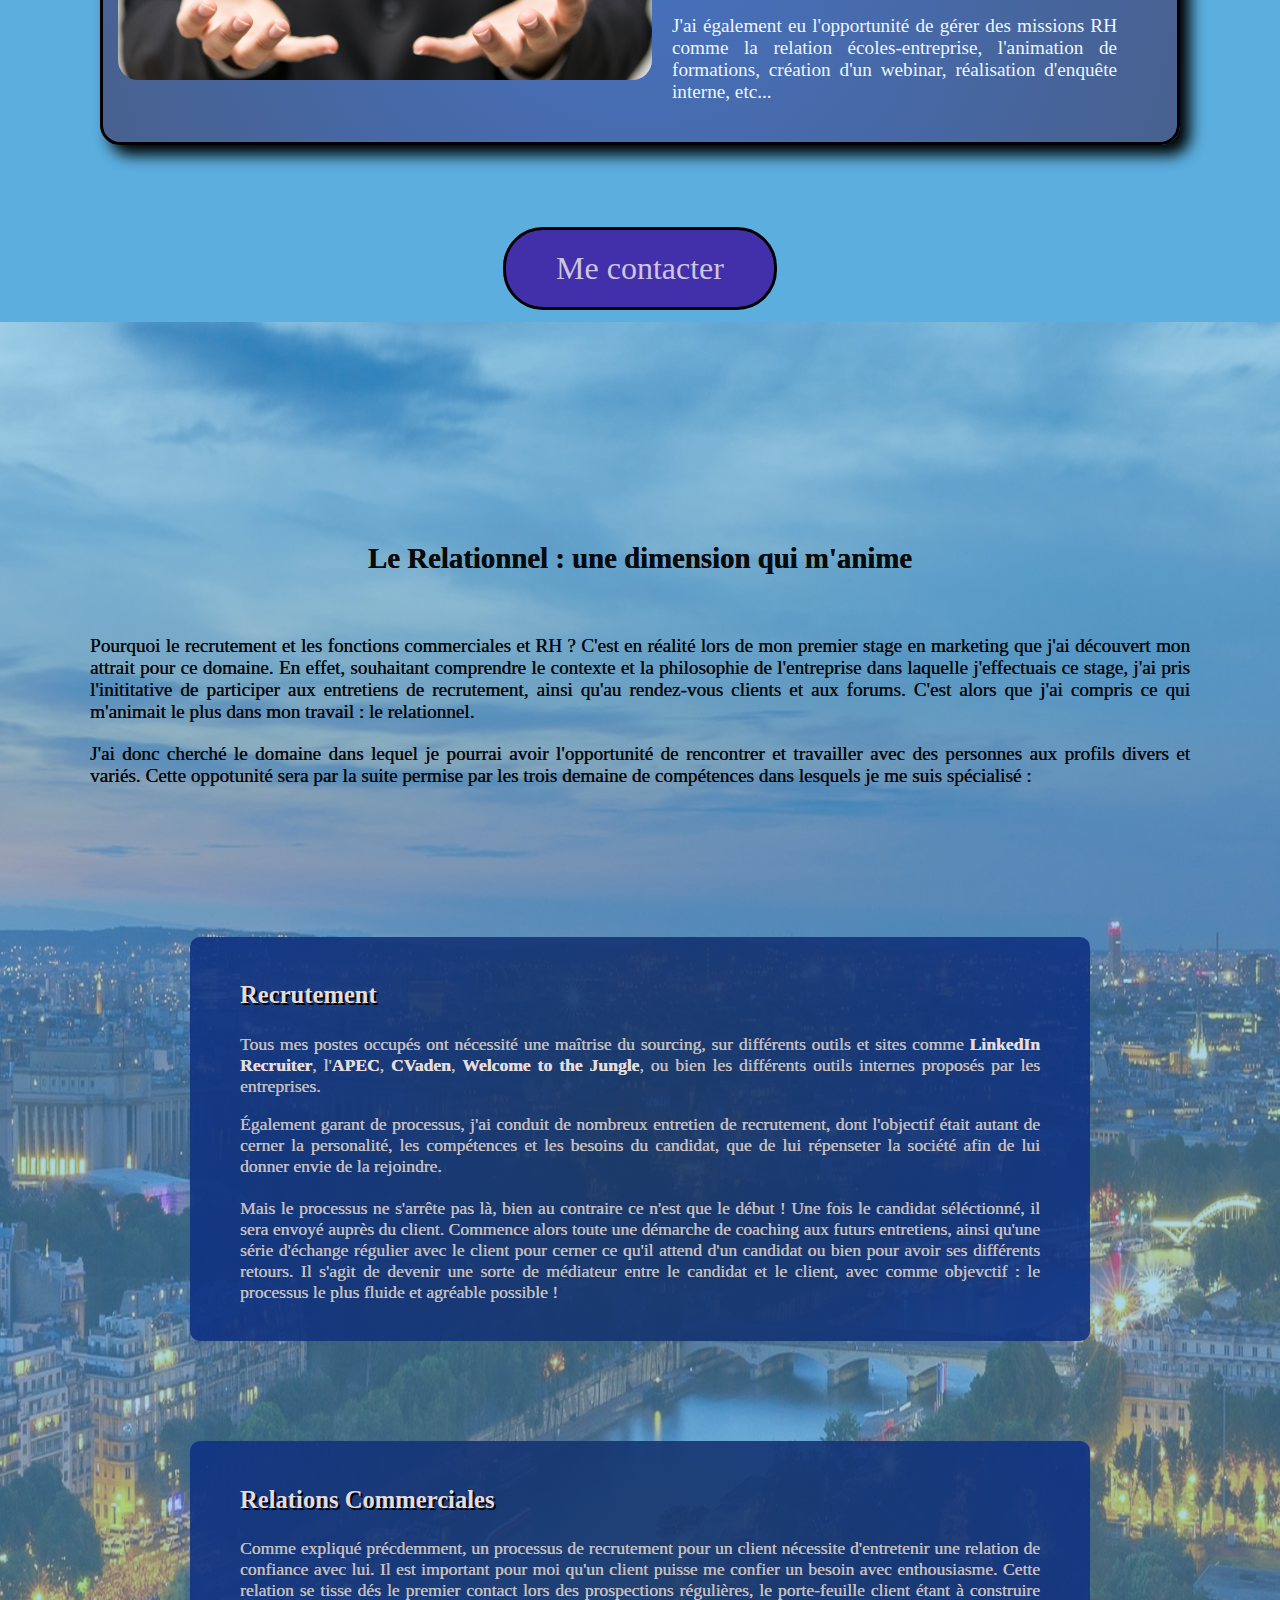
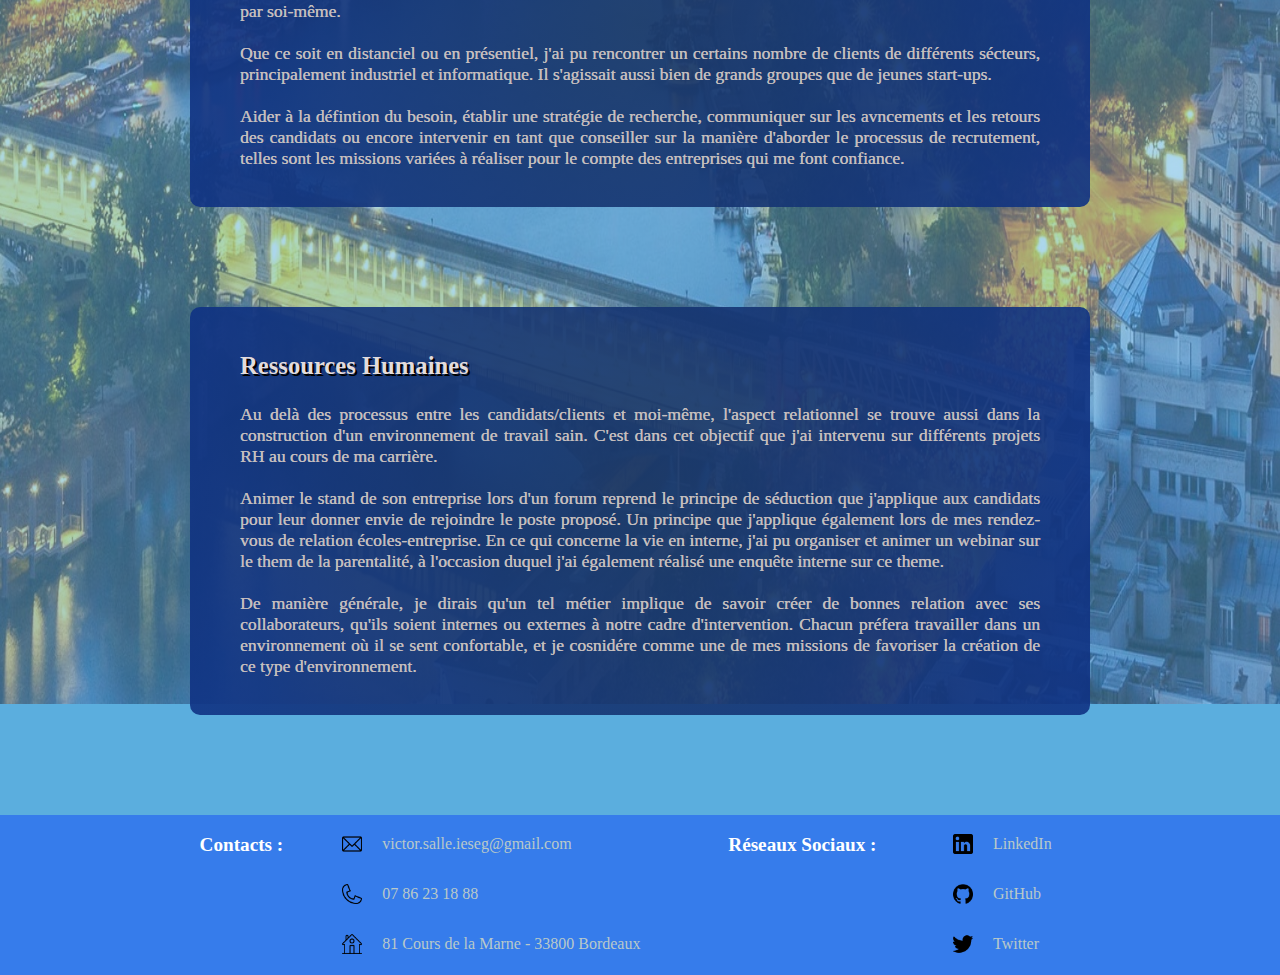
==== commit 2f8db6b4: "Made the navbar responsive (test)" ====
--- a/index.html
+++ b/index.html
@@ -15,8 +15,8 @@
     <nav>
 
       <div class="MenuDeroulant1">
-      <a href="index.html"><div class="lien_nav">VICTOR SALLÉ</div></a>
-        <ul class="ListeDeroulante">
+      <a href="index.html"><div class="lien_nav NavRespC">VICTOR SALLÉ</div></a>
+        <ul class="ListeDeroulante ListeRespC">
           <a href="#Presentation" class="LienDeroulant"><li class="ElementDeroulant">Présentation</li></a>
           <a href="#Relationnel" class="LienDeroulant"><li class="ElementDeroulant">Relationnel</li></a>
           <a href="#Recrutement" class="LienDeroulant"><li class="ElementDeroulant">Recrutement</li></a>
@@ -26,8 +26,8 @@
       </div>
 
       <div class="MenuDeroulant2">
-        <a href="ExperiencesProfessionelles.html"><div class="lien_nav">Expériences Professionelles</div></a>
-          <ul class="ListeDeroulante">
+        <a href="ExperiencesProfessionelles.html"><div class="lien_nav NavRespA">Expériences Professionelles</div></a>
+          <ul class="ListeDeroulante ListeRespA">
             <a href="ExperiencesProfessionelles.html#eXalt" class="LienDeroulant"><li class="ElementDeroulant">eXalt</li></a>
             <a href="ExperiencesProfessionelles.html#Finegan" class="LienDeroulant"><li class="ElementDeroulant">Finegan</li></a>
             <a href="ExperiencesProfessionelles.html#JobGlober" class="LienDeroulant"><li class="ElementDeroulant">JobGlober</li></a>
@@ -36,8 +36,8 @@
         </div>
 
         <div class="MenuDeroulant3">  
-          <a href="ParcoursAcademique.html"><div class="lien_nav">Parcours Académique</div></a>
-            <ul class="ListeDeroulante">
+          <a href="ParcoursAcademique.html"><div class="lien_nav NavRespB">Parcours Académique</div></a>
+            <ul class="ListeDeroulante ListeRespB">
               <a href="ParcoursAcademique.html#Onogone" class="LienDeroulant"><li class="ElementDeroulant">Onogone (Stage)</li></a>
               <a href="ParcoursAcademique.html#IESEG" class="LienDeroulant"><li class="ElementDeroulant">IESEG</li></a>
               <a href="ParcoursAcademique.html#MarieCurie" class="LienDeroulant"><li class="ElementDeroulant">Classe Préparatoire</li></a>
@@ -54,8 +54,8 @@
           </div>
 
       <div class="MenuDeroulant5">
-        <a href="AutresInformations.html"><div class="lien_nav">Autres Informations</div></a>
-          <ul class="ListeDeroulante">
+        <a href="AutresInformations.html"><div class="lien_nav NavRespB">Autres Informations</div></a>
+          <ul class="ListeDeroulante ListeRespB">
             <a href="AutresInformations.html#ProfesseurParticulier" class="LienDeroulant"><li class="ElementDeroulant">Professeur Particulier</li></a>
             <a href="AutresInformations.html#EXPAssociative" class="LienDeroulant"><li class="ElementDeroulant">EXP Associatives</li></a>
             <a href="AutresInformations.html#AutresID" class="LienDeroulant"><li class="ElementDeroulant">Autres</li></a>
--- a/Pages CSS/Style.css
+++ b/Pages CSS/Style.css
@@ -1,4 +1,5 @@
 header {
+    width: 100%;
     background-color: #367ceb;
     height: 80px;
     position: sticky;
@@ -7,13 +8,13 @@
 }
 
 footer {
+    width: 100%;
     background-color: #367ceb;
     height: 160px;
     display: flex;
     flex-direction: row;
     justify-content: space-around;
     color: #b9c9c9;
-    
 }
 
 body {
@@ -23,7 +24,7 @@
 
 nav {
     color: white;
-    width: 1200px;
+    width: 100%;
     display: flex;
     flex-direction: row;
     margin-right: 120px;
@@ -202,3 +203,68 @@
         transform: translateY(-10px) scale(1.20);
     }
 }
+
+@media screen and (max-width: 1460px) {
+    nav {
+        justify-content: center;
+        margin-right: 0px;
+    }
+    .PP {
+        display: none;
+    }
+}
+
+@media screen and (max-width: 1190px) {
+    .NavRespA {
+        position: relative;
+        bottom: 11px;
+        padding-right: 45px;
+        text-align: center;
+    }
+    .MenuDeroulant2 {
+        max-width: 220px;
+    }
+    .ListeRespA {
+        position: relative;
+        bottom: 22px
+    }
+}
+
+@media screen and (max-width: 1117px) {
+    .NavRespB {
+        position: relative;
+        bottom: 11px;
+        padding-right: 45px;
+        text-align: center;
+    }
+    .ListeRespB {
+        position: relative;
+        bottom: 22px
+    }
+    footer {
+        gap: 200px
+    }
+    .Contacts {
+    margin-left: 0px;
+    }
+}
+
+@media screen and (max-width: 1073px) {
+    .NavRespC {
+        position: relative;
+        bottom: 11px;
+        padding-right: 45px;
+        text-align: center;
+    }
+    .ListeRespC {
+        position: relative;
+        bottom: 22px
+    }
+    .Contacts {
+        gap: 10px;
+    }
+    .TitleFooter {
+        width: 120px;
+    }
+}
+
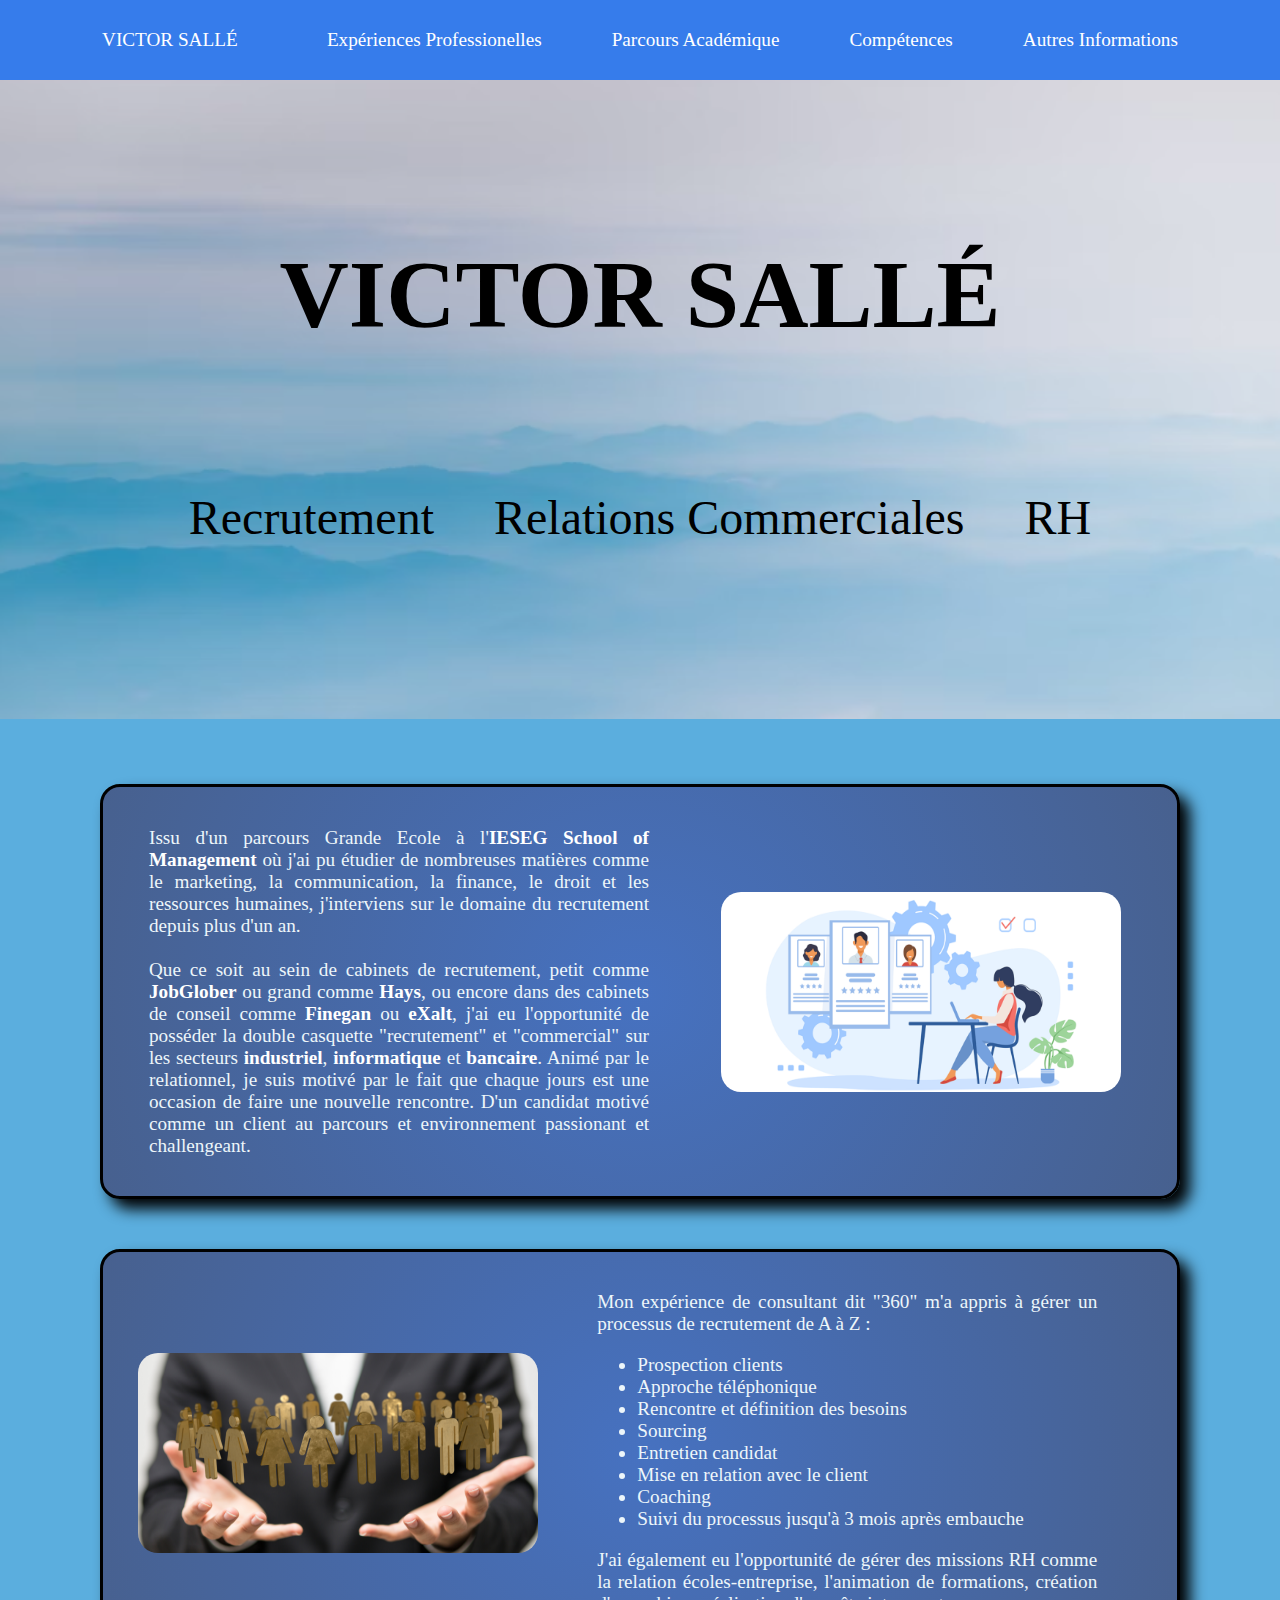
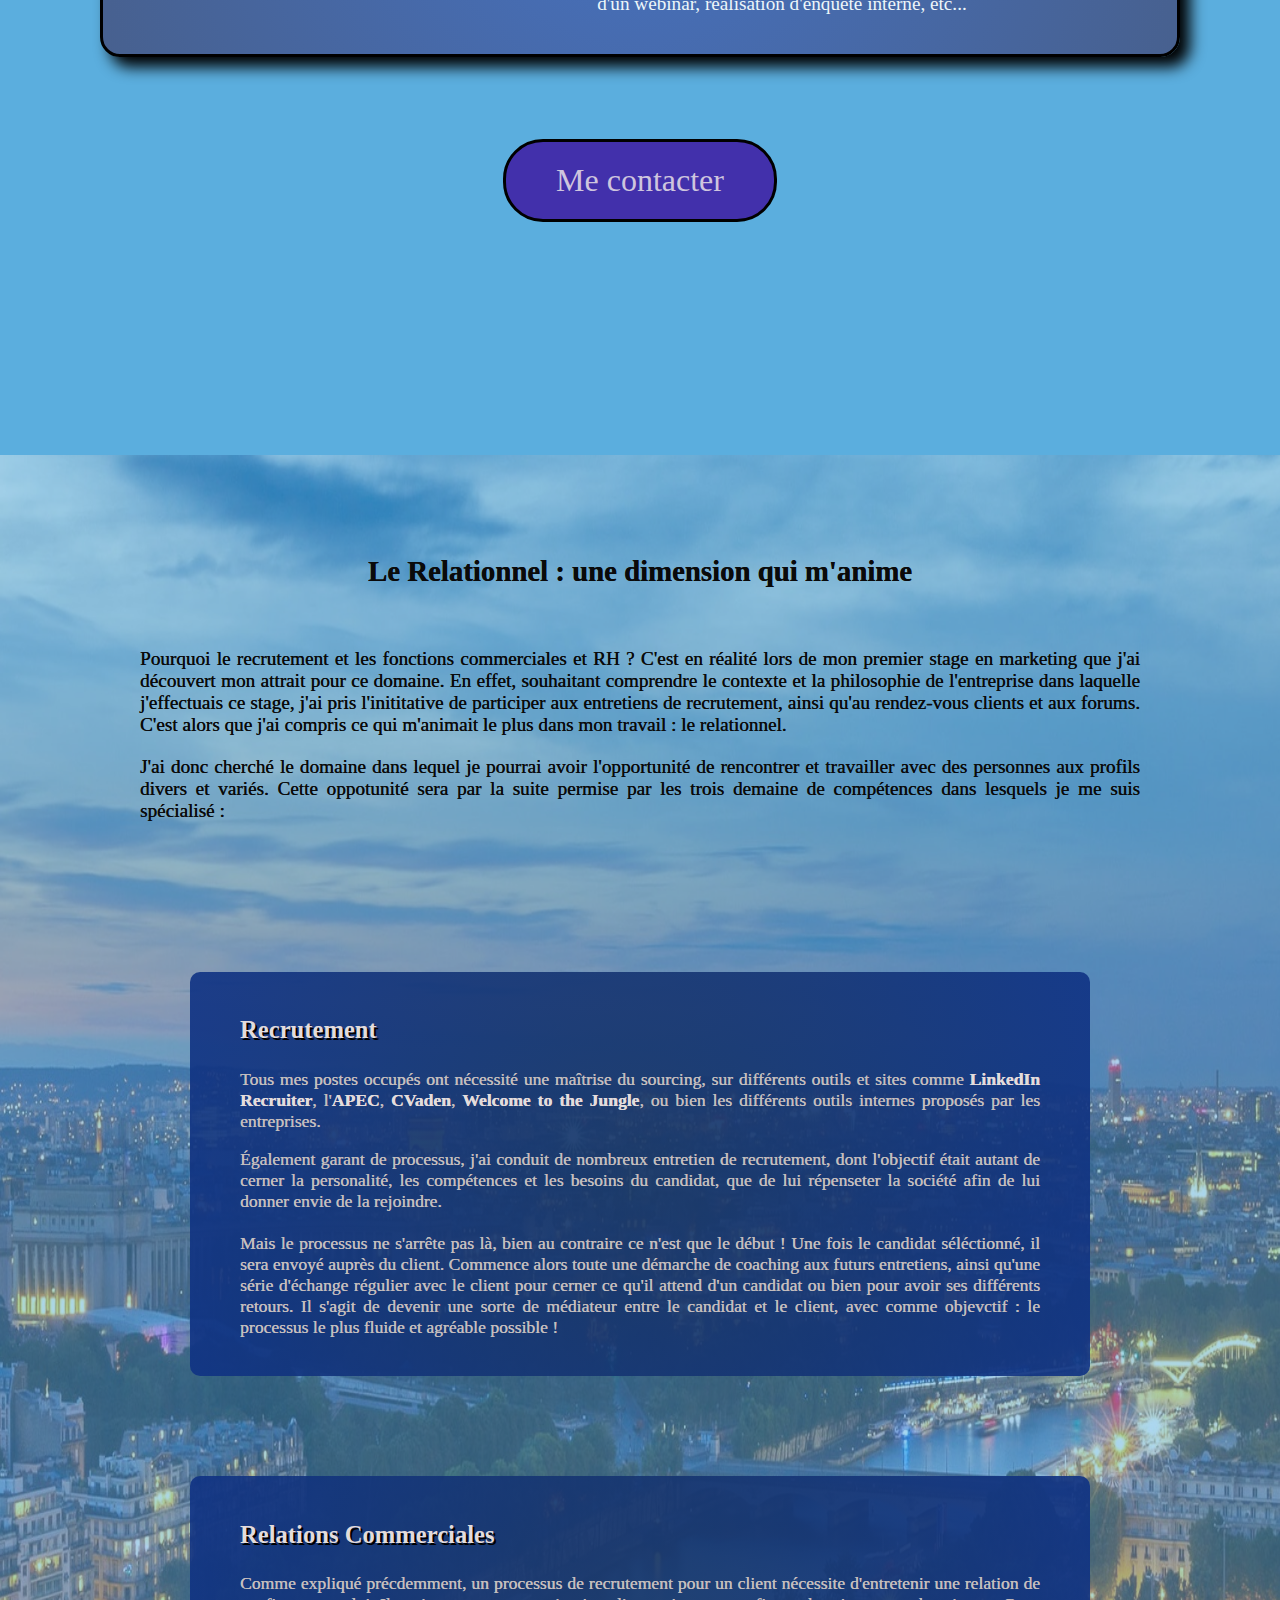
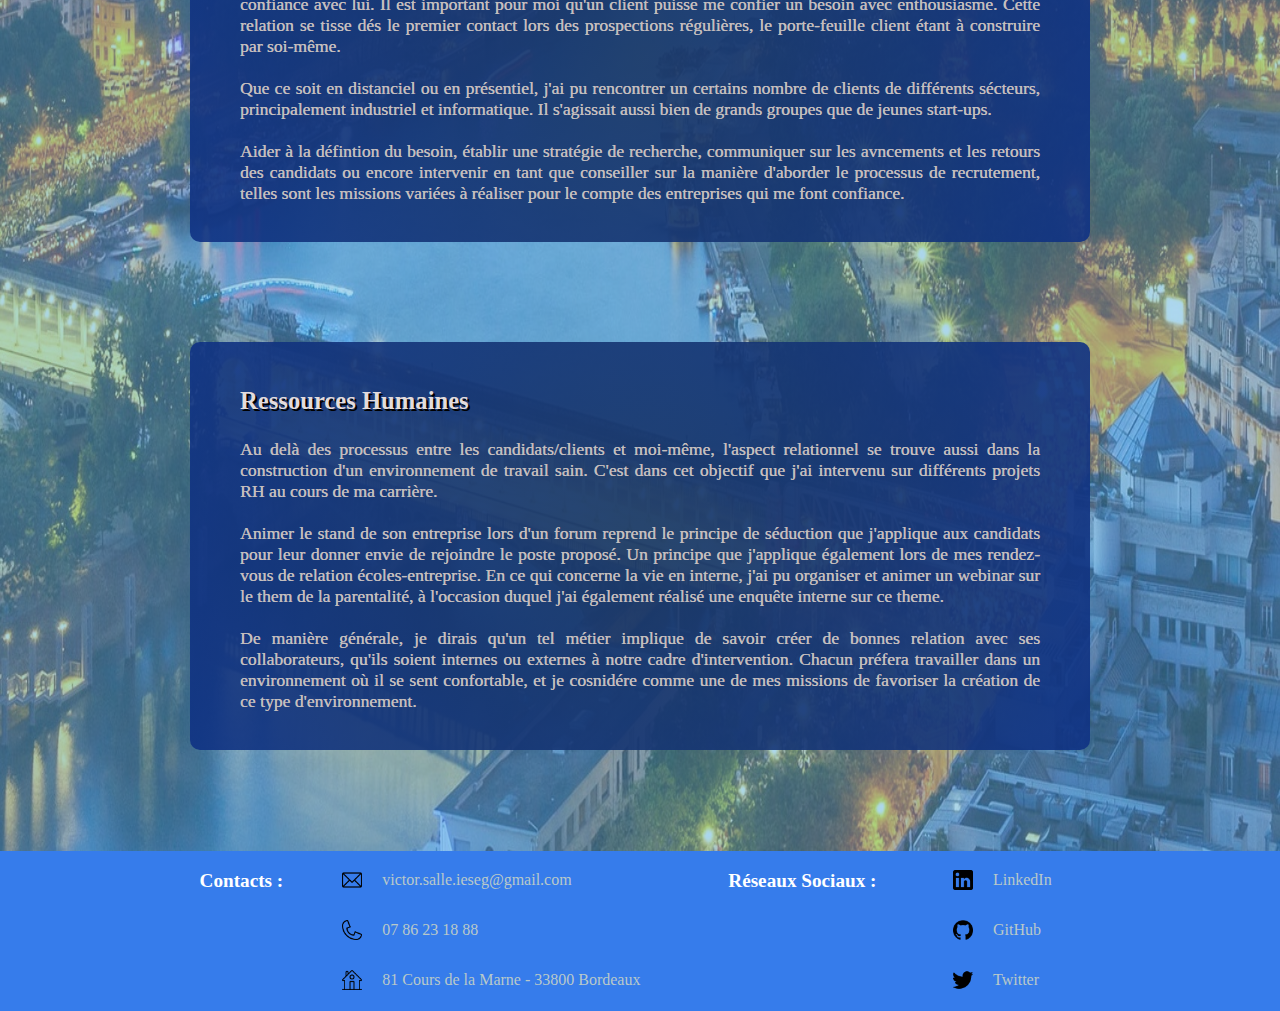
==== commit 316815f4: "Made the welcome page responsive + fixed background stability" ====
--- a/index.html
+++ b/index.html
@@ -3,6 +3,7 @@
 
 <head>
     <meta charset="utf-8">
+    <meta name="viewport" content="width=device-width, initial-scale=1">
     <title>CV Accueil</title>
     <link href="Pages CSS/Style.css" rel="stylesheet">
     <link href="Pages CSS/CV_Accueil.css" rel="stylesheet">
@@ -45,8 +46,8 @@
           </div>
 
           <div class="MenuDeroulant4">
-            <a href="Competences.html"><div class="lien_nav">Compétences</div></a>
-              <ul class="ListeDeroulante">
+            <a href="Competences.html"><div class="lien_nav NavRespCP">Compétences</div></a>
+              <ul class="ListeDeroulante ListeRespCP">
                 <a href="Competences.html#Bilan" class="LienDeroulant"><li class="ElementDeroulant">Tableau</li></a>
                 <a href="Competences.html#Langues" class="LienDeroulant"><li class="ElementDeroulant">Langues</li></a>
                 <a href="Competences.html#Animations" class="LienDeroulant"><li class="ElementDeroulant">Animations CSS</li></a>
@@ -67,8 +68,6 @@
 </header>
 
 <main>
-
-<img src="Images/PortraitParis.jpg" class="PortraitParis">
 
 <div class="Background_Titre">
 <h1>VICTOR SALLÉ</h1>
@@ -118,6 +117,9 @@
 </div>
 </a>
 
+<section class="AxesMetier">
+  <img src="Images/PortraitParis.jpg" class="PortraitParis">
+
 <div class="Relationnel" id="Relationnel">
 <h2>Le Relationnel : une dimension qui m'anime</h2>
 <p>Pourquoi le recrutement et les fonctions commerciales et RH ? C'est en réalité lors de mon premier stage en marketing que j'ai découvert mon attrait pour ce domaine. En effet, souhaitant comprendre le contexte et la philosophie de l'entreprise dans laquelle j'effectuais ce stage, j'ai pris l'inititative de participer aux entretiens de recrutement, ainsi qu'au rendez-vous clients et aux forums. C'est alors que j'ai compris ce qui m'animait le plus dans mon travail : le relationnel.</p>
@@ -147,6 +149,8 @@
 <br> De manière générale, je dirais qu'un tel métier implique de savoir créer de bonnes relation avec ses collaborateurs, qu'ils soient internes ou externes à notre cadre d'intervention. Chacun préfera travailler dans un environnement où il se sent confortable, et je cosnidére comme une de mes missions de favoriser la création de ce type d'environnement.</p>
 </div>
 
+</section>
+
 </main>
 
 <footer id="footer">
--- a/Pages CSS/Style.css
+++ b/Pages CSS/Style.css
@@ -127,7 +127,7 @@
 .BlocEXP {
     color: #c4bebe;
     display: block;
-    background: radial-gradient(circle, rgba(58, 98, 186, 0.9) 0%, rgba(33, 67, 139, 0.9) 100%);
+    background: radial-gradient(circle, rgba(82, 117, 194, 0.9) 0%, rgba(77, 98, 143, 0.9) 100%);
     width: 1000px;
     text-align: justify;
     margin: auto;
@@ -139,7 +139,7 @@
     box-shadow: 10px 10px 25px black;
     position: relative;
     z-index: 2;
-    transition: box-shadow 500ms
+    transition: box-shadow 500ms;
 }
 
 .BlocEXP:hover {
@@ -212,6 +212,9 @@
     .PP {
         display: none;
     }
+    .BlocEXP {
+        max-width: 900px;
+    }
 }
 
 @media screen and (max-width: 1190px) {
@@ -228,6 +231,9 @@
         position: relative;
         bottom: 22px
     }
+    .BlocEXP {
+        max-width: 900px;
+    }
 }
 
 @media screen and (max-width: 1117px) {
@@ -242,10 +248,11 @@
         bottom: 22px
     }
     footer {
-        gap: 200px
-    }
-    .Contacts {
-    margin-left: 0px;
+        gap: 200px;
+        height: 180px;
+    }
+    .BlocEXP {
+        max-width: 900px;
     }
 }
 
@@ -261,10 +268,104 @@
         bottom: 22px
     }
     .Contacts {
-        gap: 10px;
+        gap: 35px;
     }
     .TitleFooter {
         width: 120px;
     }
-}
-
+    .BlocEXP {
+        max-width: 800px;
+    }
+}
+
+@media screen and (max-width: 1000px) {
+    .BlocEXP {
+        max-width: 700px;
+    }
+}
+
+@media screen and (max-width: 900px) {
+    .BlocEXP {
+        max-width: 650px;
+    }
+}
+
+@media screen and (max-width: 850px) {
+    nav {
+        font-size: 1em;
+    }
+    .NavRespA, .NavRespB, .NavRespC {
+        position: relative;
+        bottom: 7px;
+    }
+    .ListeRespA, .ListeRespB, .ListeRespC {
+        position: relative;
+        bottom: 15px;
+    }
+    .ListeRespCP {
+        position: relative;
+        top: 3px
+    }
+    .BlocEXP {
+        max-width: 550px;
+    }
+    footer {
+        gap: 200px;
+        height: 300px;
+    }
+    .Categorie {
+        flex-direction: column;
+    }
+}
+
+@media screen and (max-width: 800px) {
+    header {
+        height: 65px;
+    }
+    nav {
+        font-size: 0.8em;
+    }
+    .NavRespA, .NavRespB, .NavRespC {
+        position: relative;
+        bottom: 11px
+    }
+    .ListeRespA, .ListeRespB, .ListeRespC {
+        position: relative;
+        bottom: 22px;
+    }
+    .NavRespCP {
+        position: relative;
+        bottom: 5px
+    }
+    .ListeRespCP {
+        position: relative;
+        top: -8px
+    }
+}
+
+@media screen and (max-width: 700px) {
+    .lien_nav {
+        padding-left: 25px;
+        padding-right: 25px;
+    }
+}
+
+@media screen and (max-width: 600px) {
+    .lien_nav {
+        padding-left: 18px;
+        padding-right: 18px;
+    }
+}
+
+@media screen and (max-width: 500px) {
+    .lien_nav {
+        padding-left: 10.5px;
+        padding-right: 10.5px;
+    }
+}
+
+@media screen and (min-height: 1500px) {
+    .BlocEXP {
+        width: 100%;
+    }
+}--- a/Pages CSS/CV_Accueil.css
+++ b/Pages CSS/CV_Accueil.css
@@ -25,6 +25,7 @@
     font-size: 3em;
     margin-top: 300px;
     margin-bottom: 200px;
+    text-align: center;
 }
 
 .Background_Titre {
@@ -137,13 +138,18 @@
     text-decoration: none;
 }
 
+.AxesMetier {
+    position: relative;
+    padding-top: 1px;
+    padding-bottom: 1px;
+}
+
 .PortraitParis {
+    position: absolute;
+    z-index: -1;
     opacity: 0.5;
-    position: absolute;
-    z-index: 1;
-    top: 1922px;
     width: 100%;
-    height: 1982px;
+    height: 100%;
 }
 
 .Relationnel {
@@ -189,3 +195,155 @@
     color: #e3dcdc
 }
 
+@media screen and (max-width: 1300px) {
+    .specialite {
+        gap: 60px;
+    }
+    .ImagesDroite, .ImagesGauche {
+        width: 400px;
+        height: 200px;
+    }
+    .Relationnel {
+        width: 1000px;
+    }
+}
+
+@media screen and (max-width: 1000px) {
+    .specialite {
+        flex-direction: column;
+        gap: 30px;
+        position: relative;
+        bottom: 70px
+    }
+    .Section {
+        flex-direction: column;
+    }
+    .ImagesDroite {
+        margin-bottom: 30px;
+    }
+    .ImagesGauche {
+        margin-top: 30px;
+    }
+    .Relationnel {
+        width: 800px;
+    }
+    .Recrutement, .RelCommerciales, .RessourcesHumaines {
+        width: 750px;
+    }
+}
+
+@media screen and (max-width: 900px) {
+    .Recrutement, .RelCommerciales, .RessourcesHumaines {
+        width: 700px;
+    }
+}
+
+@media screen and (max-width: 830px) {
+    .Section {
+        margin-left: 90px;
+        margin-right: 90px;
+    }
+    .Relationnel {
+        width: 650px;
+    }
+    .Recrutement, .RelCommerciales, .RessourcesHumaines {
+        width: 650px;
+    }
+}
+
+@media screen and (max-width: 780px) {
+    .Section {
+        margin-left: 70px;
+        margin-right: 70px;
+    }
+    .Recrutement, .RelCommerciales, .RessourcesHumaines {
+        width: 600px;
+    }
+}
+
+@media screen and (max-width: 750px) {
+    .Section {
+        margin-left: 50px;
+        margin-right: 50px;
+    }
+}
+
+@media screen and (max-width: 738px) {
+    h1 {
+        position: relative;
+        top: 60px
+    }
+    .specialite {
+        position: relative;
+        bottom: 180px
+    }
+    .Recrutement, .RelCommerciales, .RessourcesHumaines {
+        width: 550px;
+    }
+}
+
+@media screen and (max-width: 720px) {
+    .Section {
+        margin-left: 40px;
+        margin-right: 40px;
+    }
+    .Relationnel {
+        width: 550px;
+    }
+}
+
+@media screen and (max-width: 700px) {
+    .Recrutement, .RelCommerciales, .RessourcesHumaines {
+        padding-left: 40px;
+        padding-right: 40px;
+    }
+}
+
+@media screen and (max-width: 670px) {
+    .Recrutement, .RelCommerciales, .RessourcesHumaines {
+        padding-left: 30px;
+        padding-right: 30px;
+    }
+}
+
+@media screen and (max-width: 650px) {
+    .Section {
+        margin-left: 20px;
+        margin-right: 20px;
+    }
+    .Relationnel {
+        width: 500px;
+    }
+    .Recrutement, .RelCommerciales, .RessourcesHumaines {
+        padding-left: 20px;
+        padding-right: 20px;
+    }
+}
+
+@media screen and (max-width: 600px) {
+    .Section {
+        margin-left: 0px;
+        margin-right: 0px;
+    }
+    .Relationnel {
+        width: 450px;
+    }
+    .Recrutement, .RelCommerciales, .RessourcesHumaines {
+        width: 450px;
+    }
+}
+
+@media screen and (max-width: 530px) {
+    .paragraphe {
+        width: 400px
+    }
+    .ImagesDroite, .ImagesGauche {
+        width: 300px;
+        height: 150px;
+    }
+    .Recrutement, .RelCommerciales, .RessourcesHumaines {
+        padding-left: 15px;
+        padding-right: 15px;
+    }
+}
+
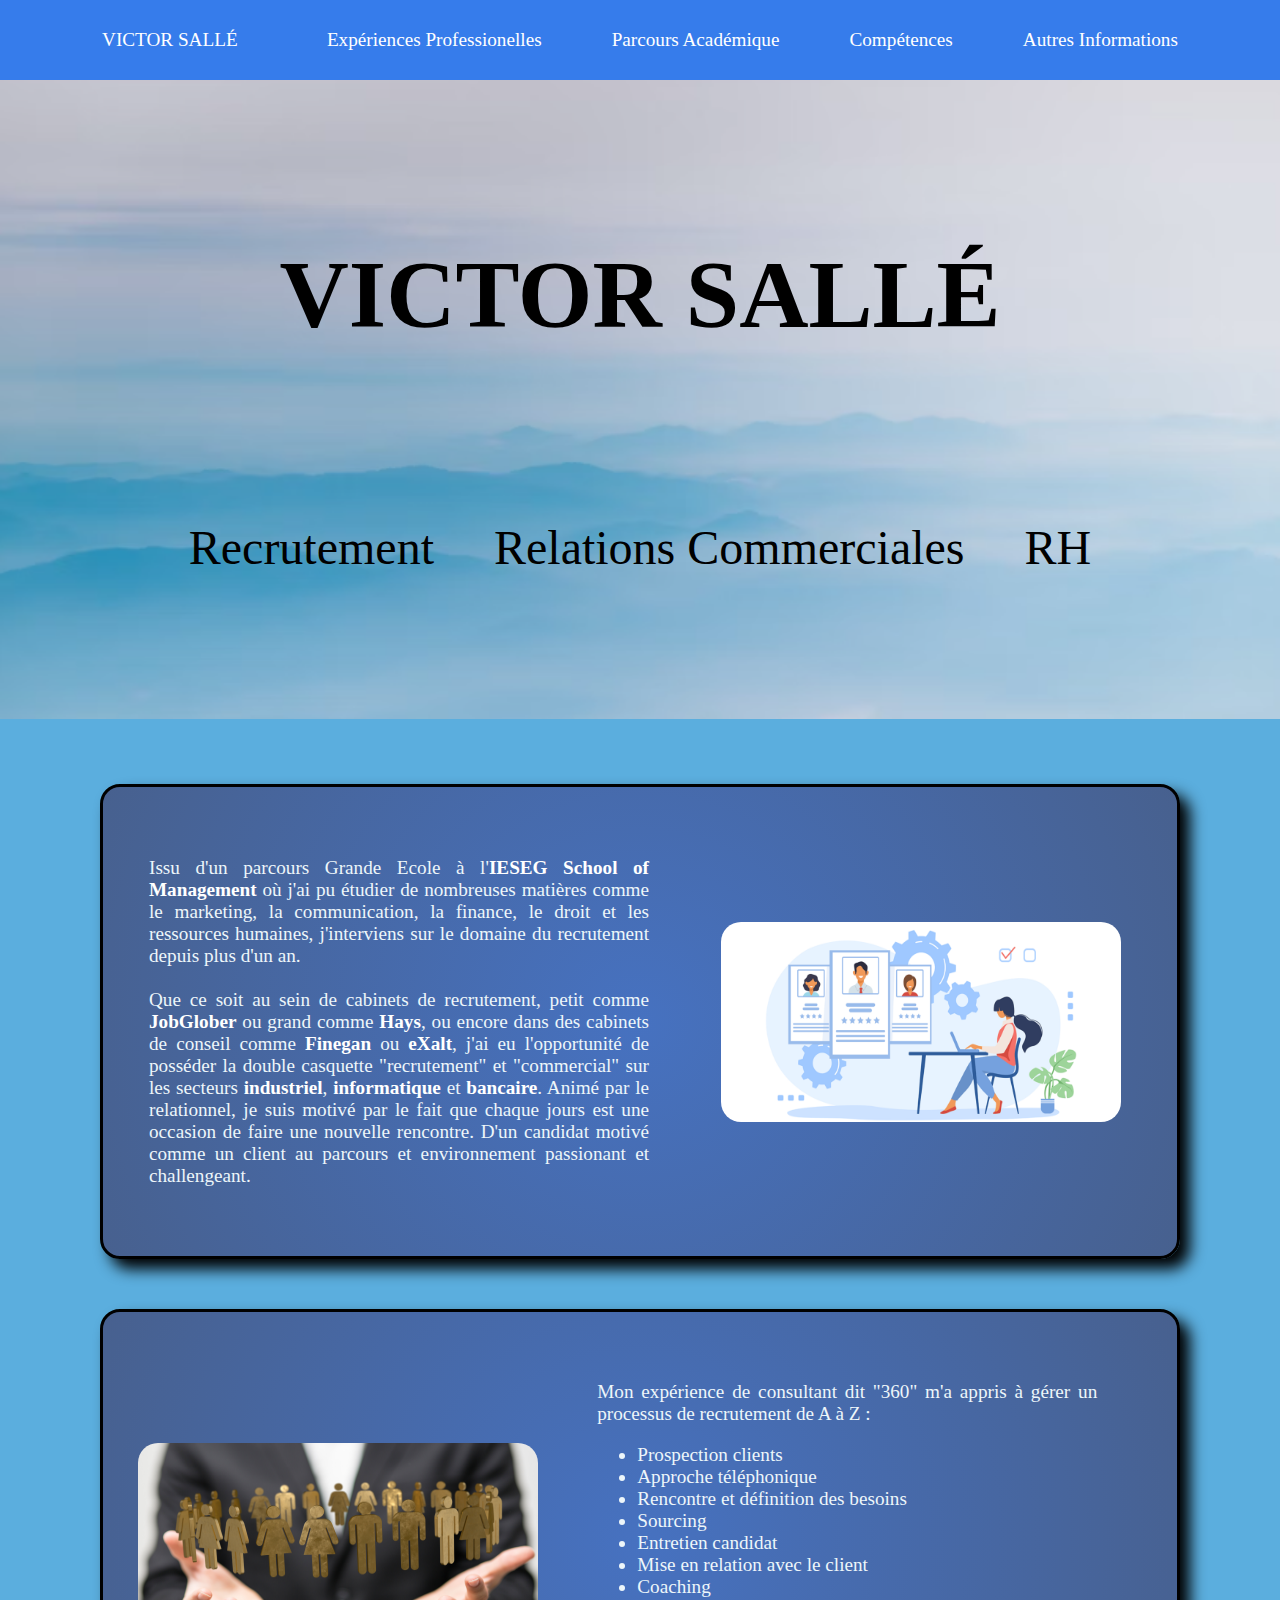
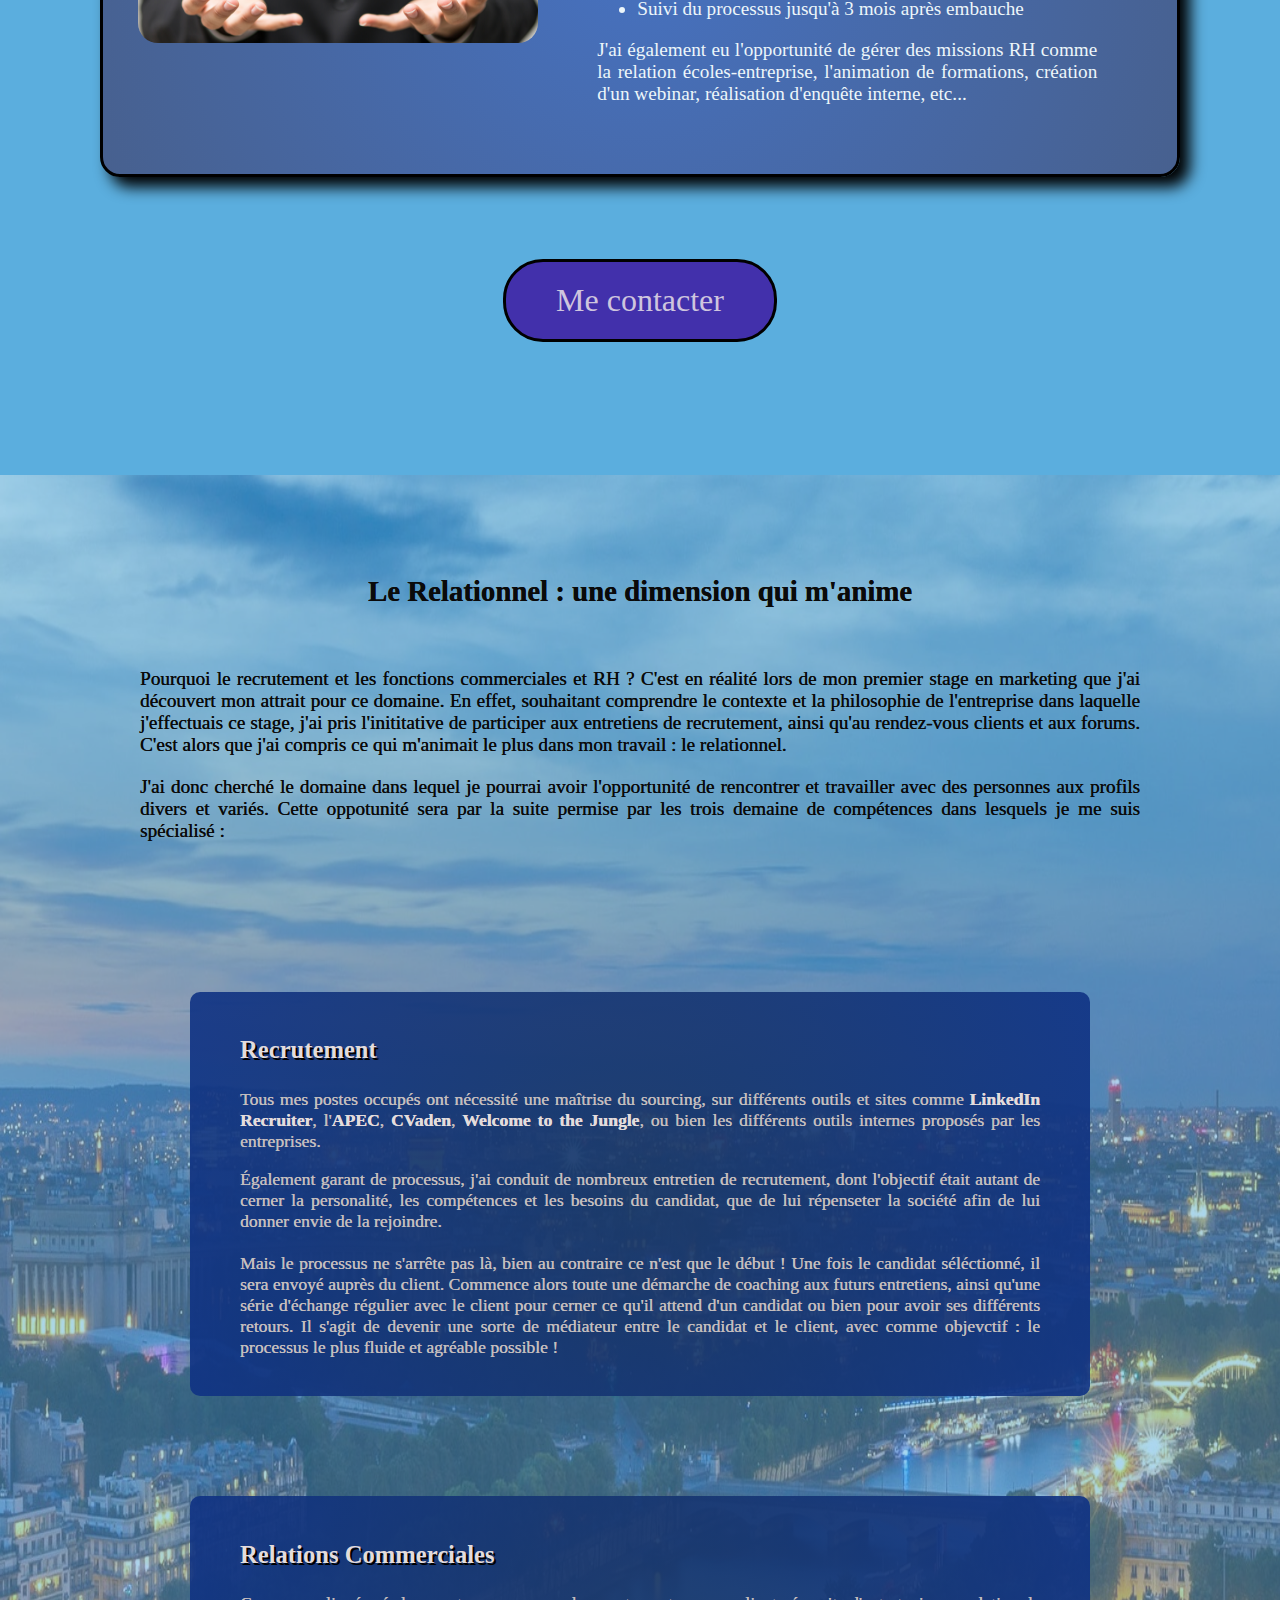
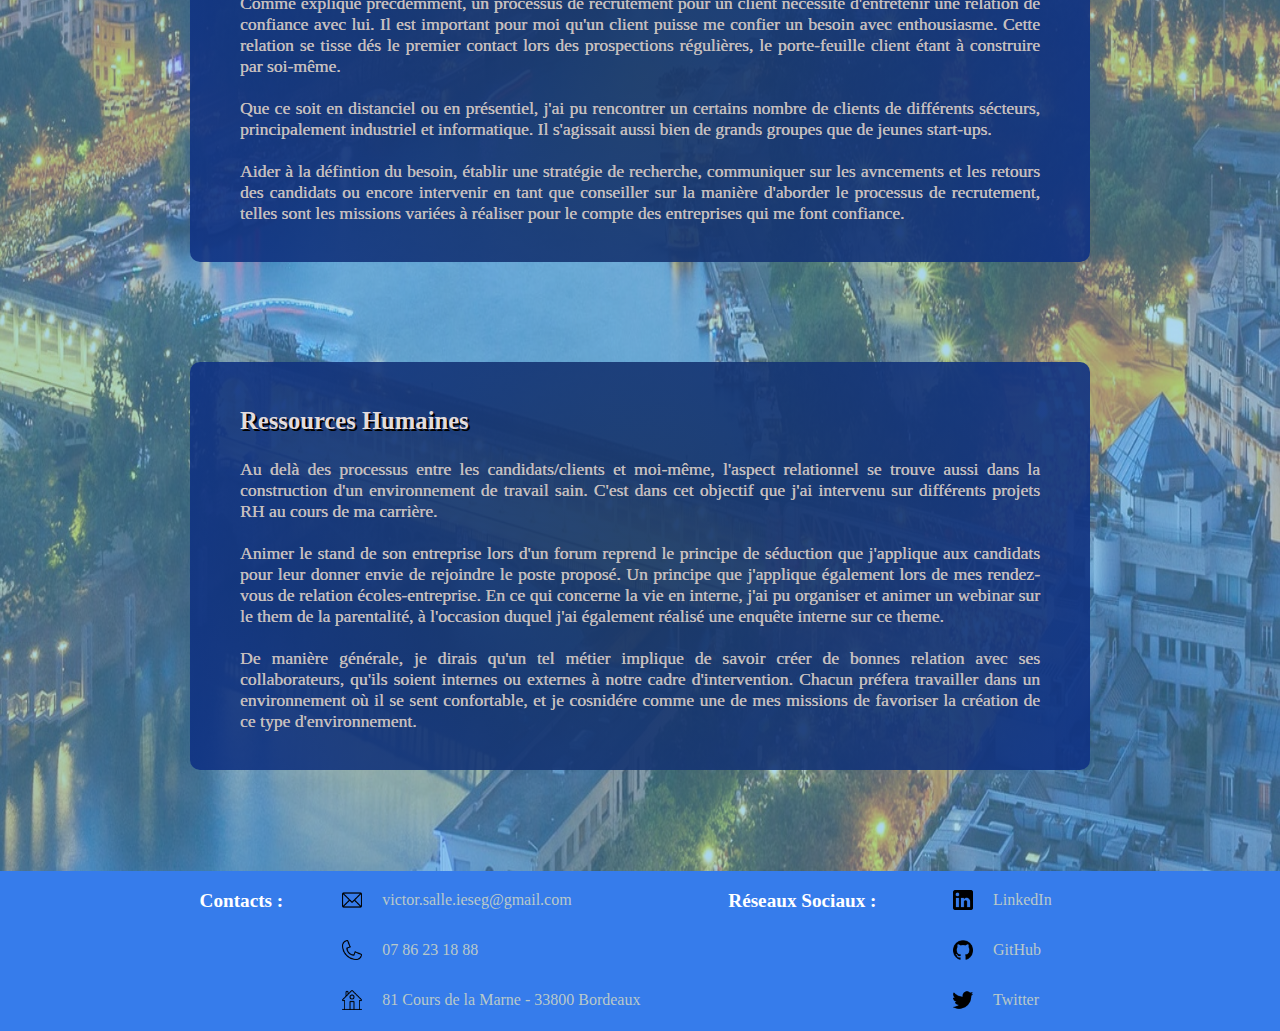
==== commit 584c46c7: "Made ExperienceProfessionelleResponsive" ====
--- a/index.html
+++ b/index.html
@@ -155,7 +155,7 @@
 
 <footer id="footer">
 
-<section class="Categorie Contacts">
+<div class="Categorie Contacts">
 <p class="TitleFooter"><strong>Contacts :</strong></p>
 
 <div class="BlockFooter">
@@ -177,9 +177,9 @@
 
 
 </div>
-</section>
-
-<section class="Categorie SNS">
+</div>
+
+<div class="Categorie SNS">
   <p class="TitleFooter"><strong>Réseaux Sociaux :</strong></p>
   
   <div class="BlockFooter">
@@ -200,7 +200,7 @@
     </div>
 
   </div>
- </section>
+</div>
   
 </footer>
 
--- a/Pages CSS/Style.css
+++ b/Pages CSS/Style.css
@@ -15,6 +15,7 @@
     flex-direction: row;
     justify-content: space-around;
     color: #b9c9c9;
+    padding-top: 0px;
 }
 
 body {
@@ -131,7 +132,8 @@
     width: 1000px;
     text-align: justify;
     margin: auto;
-    margin-bottom: 100px;
+    margin-top: 50px;
+    margin-bottom: 50px;
     padding: 20px 50px;
     font-size: 1.1em;
     text-shadow: 0.3px 0.3px;
@@ -150,6 +152,32 @@
     color: #bac9d1
 }
 
+.AlignementTitres {
+    display: flex;
+    justify-content: space-between;
+    align-items: center;
+}
+
+.BG {
+    position: absolute;
+    top: 0px;
+    left: 0px;
+    z-index: -1;
+    opacity: 0.7;
+    width: 100%;
+    height: 100%;
+    object-fit: cover;
+}
+
+section {
+    padding-top: 30px;
+    padding-bottom: 30px;
+    position: relative;
+    flex-grow: 1;
+    flex-basis: 0;
+    overflow: hidden;
+}
+
 .Categorie {
     display: flex;
     flex-direction: row;
@@ -341,6 +369,15 @@
         position: relative;
         top: -8px
     }
+    .BlocEXP {
+        width: 700px;
+    }
+}
+
+@media screen and (max-width: 750px) {
+    .BlocEXP {
+        width: 650px;
+    }
 }
 
 @media screen and (max-width: 700px) {
@@ -348,6 +385,19 @@
         padding-left: 25px;
         padding-right: 25px;
     }
+    .BlocEXP {
+        width: 550px;
+    }
+}
+
+@media screen and (max-width: 670px) {
+    .BlocEXP {
+        width: 450px;
+    }
+    .AlignementTitres {
+        flex-direction: column;
+        align-items: flex-start;
+    }
 }
 
 @media screen and (max-width: 600px) {
@@ -355,6 +405,9 @@
         padding-left: 18px;
         padding-right: 18px;
     }
+    .BlocEXP {
+        width: 380px;
+    }
 }
 
 @media screen and (max-width: 500px) {
--- a/Pages CSS/CV_Accueil.css
+++ b/Pages CSS/CV_Accueil.css
@@ -110,7 +110,7 @@
     flex-direction: row;
     justify-content: center;
     margin-top: 50px;
-    margin-bottom: 200px;
+    margin-bottom: 100px;
 }
 
 .contacter {
